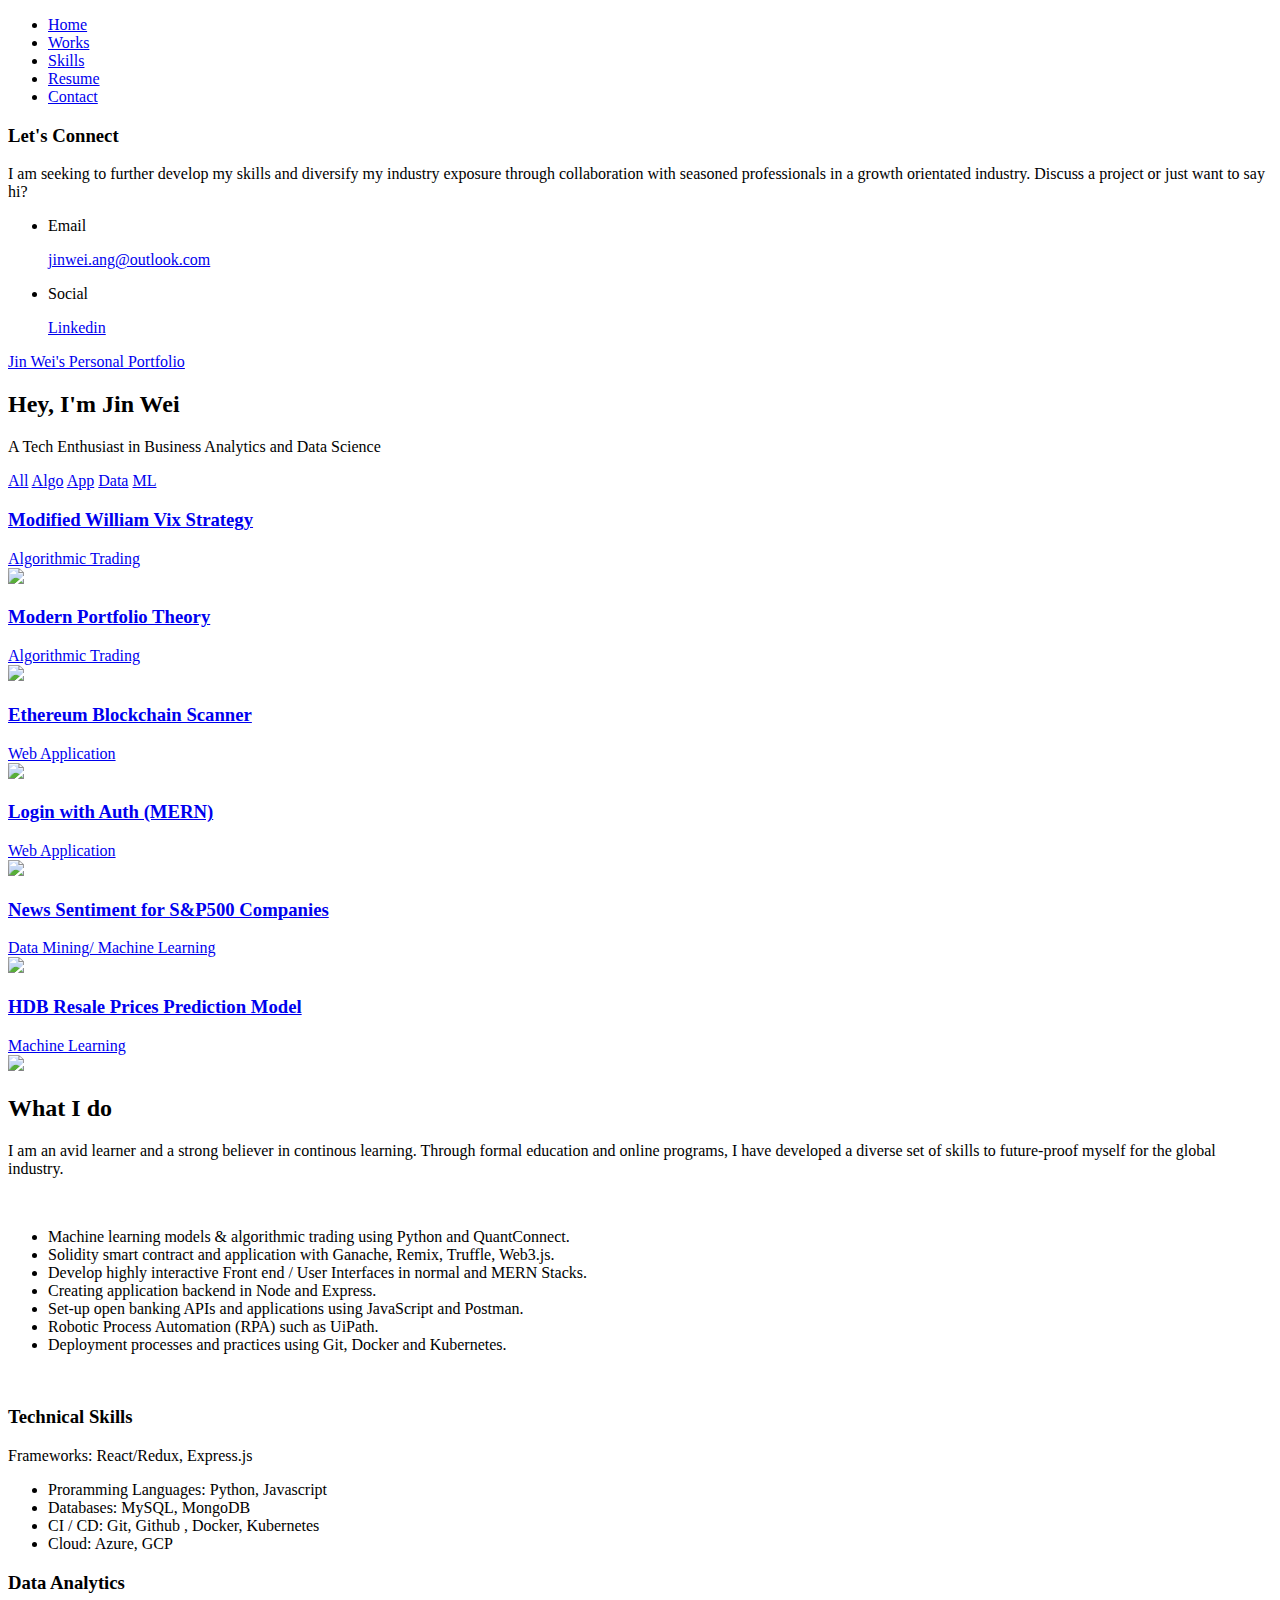
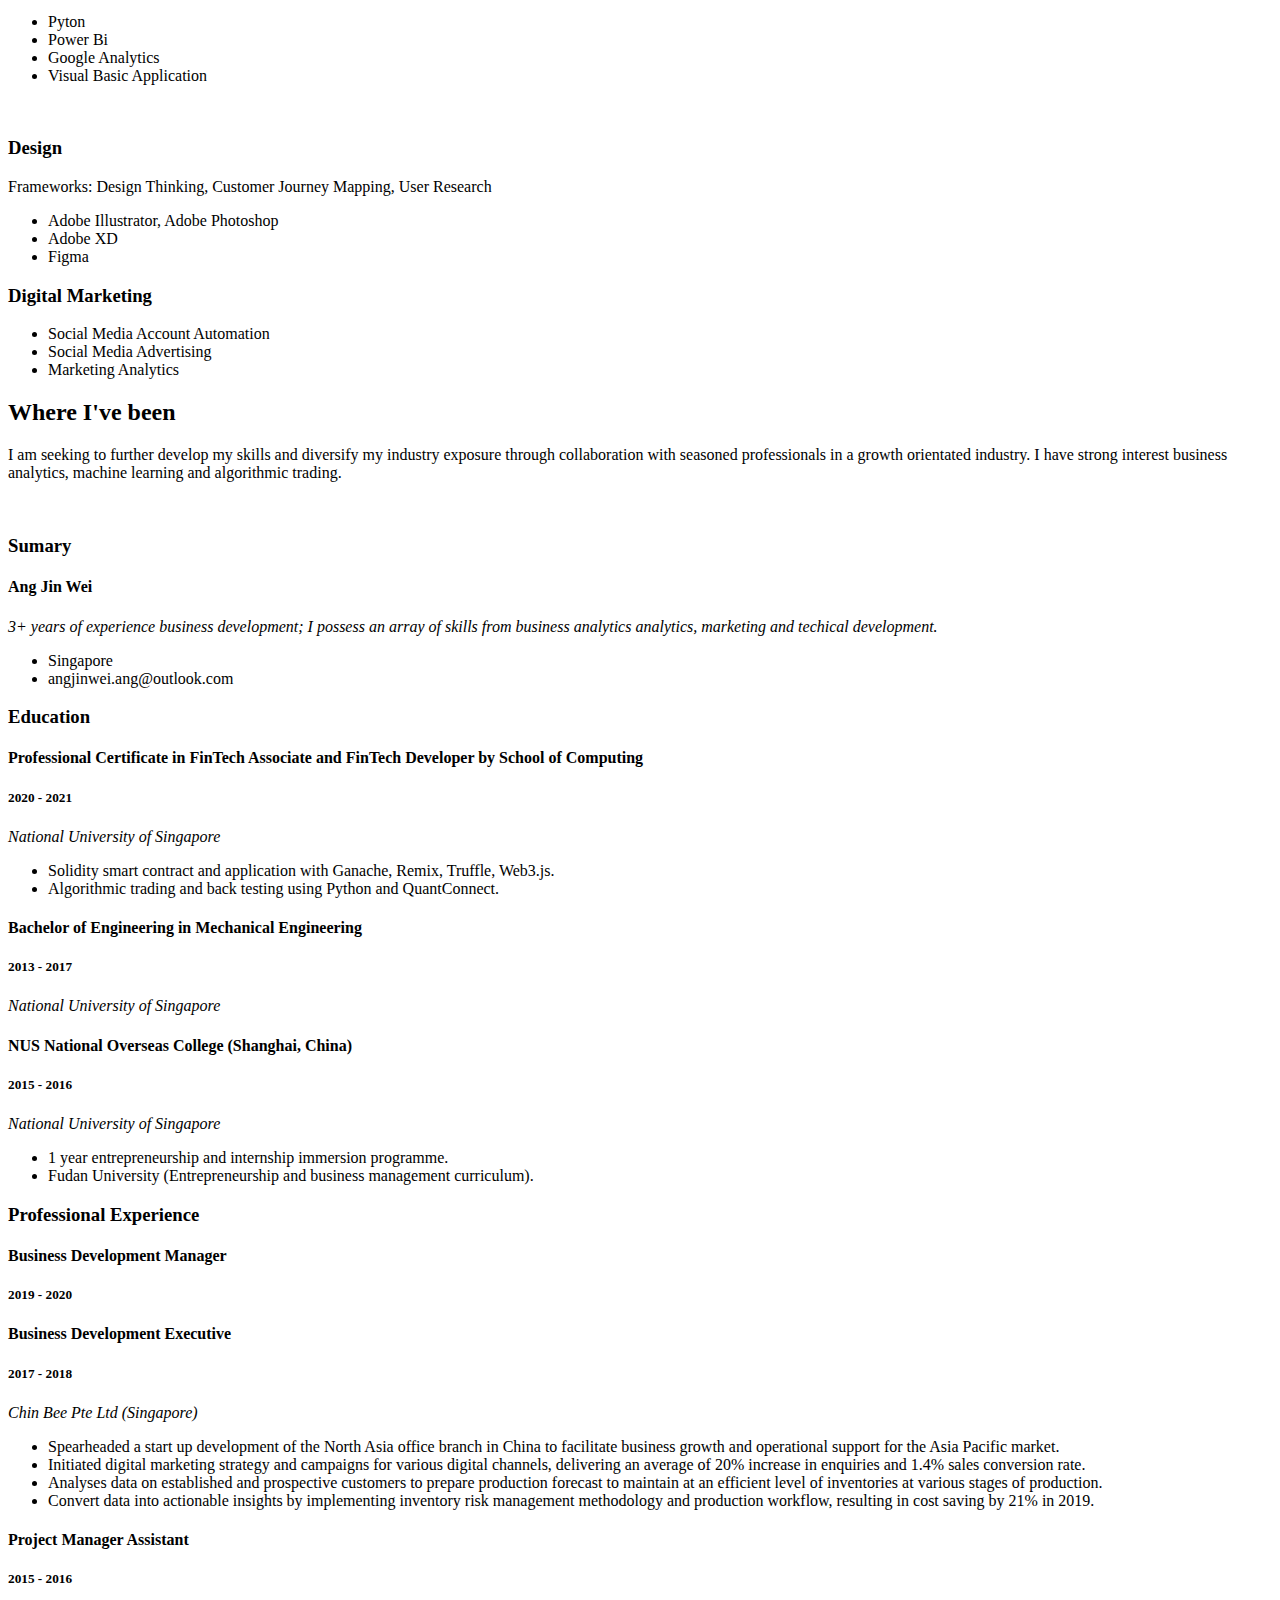
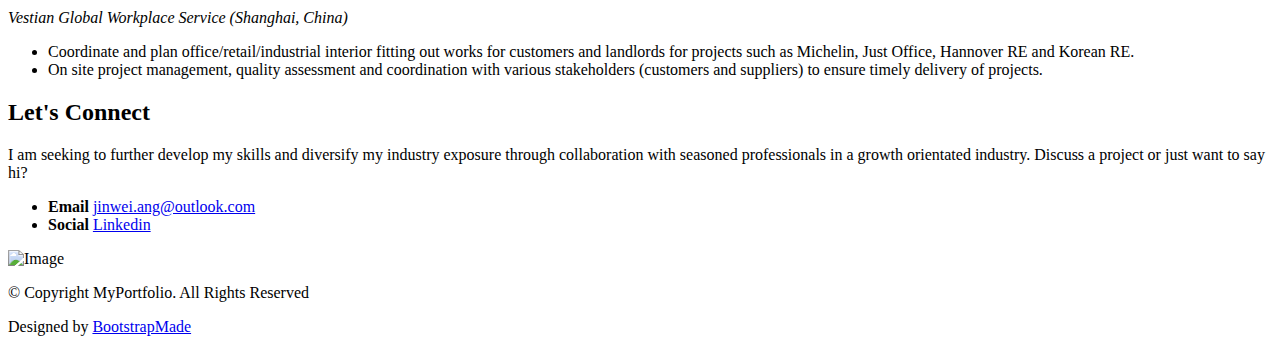
==== index.html @ e6c50a72 "Update index.html" ====
<!DOCTYPE html>
<html lang="en">

<head>
  <meta charset="utf-8">
  <meta content="width=device-width, initial-scale=1.0" name="viewport">

  <title>Jin Wei's Personal Portfolio</title>
  <meta content="" name="description">
  <meta content="" name="keywords">
  <meta name="image" property="og:image" content="https://jinwei-ang.github.io/assets/img/ang-jin-wei-2.jpg" />
  <meta name="description" property="og:description" content="Jin Wei's Personal Portfolio" />
  <meta name="author" content="Jin Wei" />

  <!-- Favicons -->
  <link href="assets/img/favicon.png" rel="icon">
  <link href="assets/img/apple-touch-icon.png" rel="apple-touch-icon">

  <!-- Google Fonts -->
  <link
    href="https://fonts.googleapis.com/css?family=https://fonts.googleapis.com/css?family=Inconsolata:400,500,600,700|Raleway:400,400i,500,500i,600,600i,700,700i"
    rel="stylesheet">

  <!-- Google / Search Engine Tags -->
  <meta itemprop="name" content="Jin Wei">
  <meta itemprop="description" content="Hey, I'm Jin Wei! A Tech Enthusiast in Business Analytics and Data Science.">
  <meta itemprop="image" content="https://jinwei-ang.github.io/assets/img/ang-jin-wei.jpg">

  <!-- Facebook Meta Tags -->
  <meta property="og:url" content="https://jinwei-ang.github.io/">
  <meta property="og:type" content="website">
  <meta property="og:title" content="Jin Wei">
  <meta property="og:description" content="Hey, I'm Jin Wei! A Tech Enthusiast in Business Analytics and Data Science.">
  <meta property="og:image" content="https://jinwei-ang.github.io/assets/img/ang-jin-wei-2.jpg">

  <!-- Twitter Meta Tags -->
  <meta name="twitter:card" content="summary_large_image">
  <meta name="twitter:title" content="Jin Wei">
  <meta name="twitter:description"
    content="Hey, I'm Jin Wei! A Tech Enthusiast in Business Analytics and Data Science.">
  <meta name="twitter:image" content="https://jinwei-ang.github.io/assets/img/ang-jin-wei.jpg">

  <!-- Google Tag Manager -->
  <script>(function (w, d, s, l, i) {
      w[l] = w[l] || []; w[l].push({
        'gtm.start':
          new Date().getTime(), event: 'gtm.js'
      }); var f = d.getElementsByTagName(s)[0],
        j = d.createElement(s), dl = l != 'dataLayer' ? '&l=' + l : ''; j.async = true; j.src =
          'https://www.googletagmanager.com/gtm.js?id=' + i + dl; f.parentNode.insertBefore(j, f);
    })(window, document, 'script', 'dataLayer', 'GTM-MHJ8K7M');</script>
  <!-- End Google Tag Manager -->

  <!-- Vendor CSS Files -->
  <link href="assets/vendor/aos/aos.css" rel="stylesheet">
  <link href="assets/vendor/bootstrap/css/bootstrap.min.css" rel="stylesheet">
  <link href="assets/vendor/bootstrap-icons/bootstrap-icons.css" rel="stylesheet">
  <link href="assets/vendor/swiper/swiper-bundle.min.css" rel="stylesheet">
  <link href="https://cdn.jsdelivr.net/gh/fancyapps/fancybox@3.5.7/dist/jquery.fancybox.min.css" rel="stylesheet" />
  <!-- Template Main CSS File -->
  <link href="assets/css/style.css" rel="stylesheet">

</head>

<body>
  <!-- Google Tag Manager (noscript) -->
  <noscript><iframe src="https://www.googletagmanager.com/ns.html?id=GTM-MHJ8K7M" height="0" width="0"
      style="display:none;visibility:hidden"></iframe></noscript>
  <!-- End Google Tag Manager (noscript) -->

  <!-- ======= Navbar ======= -->
  <div class="collapse navbar-collapse custom-navmenu" id="main-navbar">
    <div class="container py-2 py-md-5">
      <div class="row align-items-start">
        <div class="col-md-2">
          <ul class="custom-menu">
            <li class="active"><a href="index.html">Home</a></li>
            <li><a class="smoothscroll" href="index.html#works">Works</a></li>
            <li><a class="smoothscroll" href="index.html#skills">Skills</a></li>
            <li><a class="smoothscroll" href="index.html#resume">Resume</a></li>
            <li><a class="smoothscroll" href="index.html#contact">Contact</a></li>

          </ul>
        </div>
        <div class="col-md-6 d-none d-md-block  mr-auto">
          <div>
            <h3>Let's Connect</h3>
            <p>I am seeking to further develop my skills and diversify my industry exposure through collaboration with
              seasoned professionals in a growth orientated industry. Discuss a project or just want to say hi?</p>
          </div>
        </div>
        <div class="col-md-4 d-none d-md-block">
          <div class="col-md-5 ml-auto order-2" data-aos="fade-up">
            <ul class="list-unstyled">
              <li class="mb-3">
                <p class="d-block mb-1">Email</p>
                <a href="mailto:jinwei.ang@outlook.com">jinwei.ang@outlook.com</a>
              </li>
              <li class="mb-3">
                <p class="d-block mb-1">Social</p>
                <a href="https://www.linkedin.com/in/jinwei-ang/">Linkedin</a>
              </li>
            </ul>

          </div>
        </div>

      </div>

    </div>
  </div>

  <nav class="navbar navbar-light custom-navbar">
    <div class="container">
      <a class="navbar-brand" href="index.html">Jin Wei's Personal Portfolio</a>
      <a href="#" class="burger" data-bs-toggle="collapse" data-bs-target="#main-navbar">
        <span></span>
      </a>
    </div>
  </nav>
  <!-- End  Nav Section -->

  <main id="main">

    <!-- ======= Works Section ======= -->
    <section class="section site-portfolio" id="works">

      <div class="container">
        <div class="row mb-5 align-items-center">
          <div class="col-md-12 col-lg-6 mb-4 mb-lg-0" data-aos="fade-up">
            <h2>Hey, I'm Jin Wei</h2>
            <p class="mb-0">A Tech Enthusiast in Business Analytics and Data Science</p>
          </div>
          <div class="col-md-12 col-lg-6 text-start text-lg-end" data-aos="fade-up" data-aos-delay="100">
            <div id="filters" class="filters">
              <a href="#" data-filter="*" class="active">All</a>
              <a href="#" data-filter=".algo">Algo</a>
              <a href="#" data-filter=".app">App</a>
              <a href="#" data-filter=".data">Data</a>
              <a href="#" data-filter=".ml">ML</a>
            </div>
          </div>
        </div>
        <div id="portfolio-grid" class="row no-gutter" data-aos="fade-up" data-aos-delay="200">
          <div class="item algo col-sm-6 col-md-4 col-lg-4 mb-4">
            <a href="assets/img/Modified-William-Vix-Backtest-big.jpg" class="item-wrap fancybox" data-fancybox="images"
              data-caption="&lt;h4&gt;Modified William Vix Strategyy&lt;/h4&gt;&lt;/b&gt;&lt;br /&gt; 
              &lt;a href =&quot;https://github.com/jinwei-ang/QuantConnect-Strategy-Backtest/tree/main/Modified%20William%20Vix%20Strategy&quot;&gt;View my source code&lt;/a&gt;">
              <div class="work-info">
                <h3>Modified William Vix Strategy</h3>
                <span>Algorithmic Trading</span>
              </div>
              <img class="img-fluid" src="assets/img/Modified-William-Vix-Backtest.png">
            </a>
          </div>

          <div class="item algo col-sm-6 col-md-4 col-lg-4 mb-4">
            <a href="assets/img/MPT-Backtest-big.jpg" class="item-wrap fancybox" data-fancybox="images"
              data-caption="&lt;h4&gt;Modern Portfolio Theory&lt;/h4&gt;&lt;/b&gt;&lt;br /&gt; 
              &lt;a href =&quot;https://github.com/jinwei-ang/QuantConnect-Strategy-Backtest/tree/main/Modern%20Portfolio%20Theory&quot;&gt;View my source code&lt;/a&gt;">
              <div class="work-info">
                <h3>Modern Portfolio Theory</h3>
                <span>Algorithmic Trading</span>
              </div>
              <img class="img-fluid" src="assets/img/MPT-Backtest.png">
            </a>
          </div>

          <div class="item app col-sm-6 col-md-4 col-lg-4 mb-4">
            <a href="assets/img/Ether-Explorer-big.jpg" class="item-wrap fancybox" data-fancybox="images"
              data-caption="&lt;h4&gt;Ethereum Blockchain Scanner&lt;/h4&gt; 
            &lt;b&gt; A React app to display eth transactions using REST API&lt;/b&gt; 
            &lt;br /&gt; &lt;a href =&quot;https://github.com/jinwei-ang/etherscan-react-project&quot;&gt;View my source code&lt;/a&gt;">
              <div class="work-info">
                <h3>Ethereum Blockchain Scanner</h3>
                <span>Web Application</span>
              </div>
              <img class="img-fluid" src="assets/img/Ether-Explorer.png">
            </a>
          </div>

          <div class="item app col-sm-6 col-md-4 col-lg-4 mb-4">
            <a href="assets/img/Login-Auth-MERN-App-big.jpg" class="item-wrap fancybox" data-fancybox="images"
              data-caption="&lt;h4&gt;Login with Auth (MERN)&lt;/h4&gt; 
            &lt;b&gt;A login app with auth(passport, JWTs) built with MERN Stack&lt;/b&gt; 
            &lt;br /&gt; &lt;a href =&quot;https://github.com/jinwei-ang/MERN-Login-Auth-App&quot;&gt;View my source code&lt;/a&gt;">
              <div class="work-info">
                <h3>Login with Auth (MERN)</h3>
                <span>Web Application</span>
              </div>
              <img class="img-fluid" src="assets/img/Login_Auth-MERN-App.jpg">
            </a>
          </div>

          <div class="item data ml col-sm-6 col-md-4 col-lg-4 mb-4">
            <a href="assets/img/News_SP500_Sentiment_Dashboard-big.jpg" class="item-wrap fancybox"
              data-fancybox="images"
              data-caption="&lt;h4&gt;News Sentiment for S&amp;P500 Companies&lt;/h4&gt;
              &lt;p&gt;Built With: BeautifulSoup, NLTK, Vader Sentiment, Power Bi&lt;/p&gt;
              &lt;/b&gt;&lt;br /&gt; &lt;a href =&quot;https://github.com/jinwei-ang/News-Sentiment-for-SP500-Companies&quot;&gt;View my source code&lt;/a&gt;">
              <div class="work-info">
                <h3>News Sentiment for S&P500 Companies</h3>
                <span>Data Mining/ Machine Learning</span>
              </div>
              <img class="img-fluid" src="assets/img/News_SP500_Sentiment_Dashboard.jpg">
            </a>
          </div>

          <div class="item ml col-sm-6 col-md-4 col-lg-4 mb-4">
            <a href="assets/img/HDB_Resale_Prediction_Model-big.jpg" class="item-wrap fancybox" data-fancybox="images"
              data-caption="&lt;h4&gt;HDB Resale Prices Prediction Model&lt;/h4&gt;
            &lt;p&gt;Built With: sklearn, SHAP, streamlit&lt;/p&gt;
            &lt;/b&gt;&lt;br /&gt; &lt;a href =&quot;https://github.com/jinwei-ang/HBD-Resale-Prices-Prediction-Model-App&quot;&gt;View my source code&lt;/a&gt;">
              <div class="work-info">
                <h3>HDB Resale Prices Prediction Model</h3>
                <span>Machine Learning</span>
              </div>
              <img class="img-fluid" src="assets/img/HDB_Resale_Prediction_Model.jpg">
            </a>
          </div>

        </div>
      </div>
    </section>
    <!-- End  Works Section -->

    <!-- ======= Skills Section ======= -->
    <section class="section skills" id="skills" data-aos="fade-up">
      <div class="container">

        <div class="row mb-5 align-items-end">
          <div class="col-md-12" data-aos="fade-up">

            <h2>What I do</h2>
            <p class="mb-0">I am an avid learner and a strong believer in continous learning.
              Through formal education and online programs, I have developed a diverse set of skills to future-proof
              myself for the global industry.</p><br>
            <div>
              <ul class="list-unstyled list-line">
                <li>Machine learning models & algorithmic trading using Python and QuantConnect.</li>
                <li>Solidity smart contract and application with Ganache, Remix, Truffle, Web3.js.</li>
                <li>Develop highly interactive Front end / User Interfaces in normal and MERN Stacks.</li>
                <li>Creating application backend in Node and Express.</li>
                <li>Set-up open banking APIs and applications using JavaScript and Postman.</li>
                <li>Robotic Process Automation (RPA) such as UiPath.</li>
                <li>Deployment processes and practices using Git, Docker and Kubernetes.</li>
              </ul><br>
            </div>
          </div>

          <div class="row" data-aos="fade-up">

            <div class="col-12 col-sm-6 col-md-6 col-lg-6">
              <i class="bi bi-code-square"></i>
              <h3 class="skills-title">Technical Skills</h3>
              <p>Frameworks: React/Redux, Express.js</p>
              <ul class="list-unstyled list-line">
                <li>Proramming Languages: Python, Javascript</li>
                <li>Databases: MySQL, MongoDB</li>
                <li>CI / CD: Git, Github , Docker, Kubernetes</li>
                <li>Cloud: Azure, GCP</li>
              </ul>
            </div>
            <div class="col-12 col-sm-6 col-md-6 col-lg-6">
              <i class="bi bi-binoculars"></i>
              <h3 class="skills-title">Data Analytics</h3>
              <ul class="list-unstyled list-line">
                <li>Pyton</li>
                <li>Power Bi</li>
                <li>Google Analytics</li>
                <li>Visual Basic Application</li>
              </ul>
            </div>
          </div>
          <br>
          <div class="row" data-aos="fade-up">
            <div class="col-12 col-sm-6 col-md-6 col-lg-6">
              <i class="bi bi-brightness-high"></i>
              <h3 class="skills-title">Design</h3>
              <p>Frameworks: Design Thinking, Customer Journey Mapping, User Research</p>
              <ul class="list-unstyled list-line">
                <li>Adobe Illustrator, Adobe Photoshop</li>
                <li>Adobe XD</li>
                <li>Figma</li>
              </ul>
            </div>
            <div class="col-12 col-sm-6 col-md-6 col-lg-6">
              <i class="bi bi-calendar4-week"></i>
              <h3 class="skills-title">Digital Marketing</h3>
              <ul class="list-unstyled list-line">
                <li>Social Media Account Automation</li>
                <li>Social Media Advertising</li>
                <li>Marketing Analytics</li>
              </ul>
            </div>
          </div>
        </div>
    </section>
    <!-- End Skills Section -->

    <!-- ======= My Resume Section ======= -->
    <section class="section resume" id="resume" data-aos="fade-up">
      <div class="container">

        <div class="row mb-5 align-items-end">
          <div class="col-md-12" data-aos="fade-up">

            <h2>Where I've been</h2>
            <p class="mb-0">I am seeking to further develop my skills and diversify my industry exposure through
              collaboration with seasoned
              professionals in a growth orientated industry. I have strong interest business analytics, machine learning
              and algorithmic trading.</p><br>
          </div>

          <div class="row">
            <div class="col-lg-6">
              <h3 class="resume-title">Sumary</h3>
              <div class="resume-item pb-0">
                <h4>Ang Jin Wei</h4>
                <p><em>3+ years of experience business development; I possess an array of skills from business analytics
                    analytics,
                    marketing and techical development. </em></p>
                <p>
                <ul>
                  <li>Singapore</li>
                  <li>angjinwei.ang@outlook.com</li>
                </ul>
                </p>
              </div>

              <h3 class="resume-title">Education</h3>
              <div class="resume-item">
                <h4>Professional Certificate in FinTech Associate and FinTech Developer by School of Computing</h4>
                <h5>2020 - 2021</h5>
                <p><em>National University of Singapore</em></p>
                <p>
                <ul>
                  <li>Solidity smart contract and application with Ganache, Remix, Truffle, Web3.js.</li>
                  <li>Algorithmic trading and back testing using Python and QuantConnect.</li>
                </ul>
                </p>
              </div>
              <div class="resume-item">
                <h4>Bachelor of Engineering in Mechanical Engineering</h4>
                <h5>2013 - 2017</h5>
                <p><em>National University of Singapore</em></p>
              </div>
              <div class="resume-item">
                <h4>NUS National Overseas College (Shanghai, China)</h4>
                <h5>2015 - 2016</h5>
                <p><em>National University of Singapore</em></p>
                <p>
                <ul>
                  <li>1 year entrepreneurship and internship immersion programme.</li>
                  <li>Fudan University (Entrepreneurship and business management curriculum).</li>
                </ul>
                </p>
              </div>

            </div>
            <div class="col-lg-6">
              <h3 class="resume-title">Professional Experience</h3>
              <div class="resume-item">
                <h4>Business Development Manager</h4>
                <h5>2019 - 2020</h5>
                <h4>Business Development Executive</h4>
                <h5>2017 - 2018</h5>
                <p><em>Chin Bee Pte Ltd (Singapore)</em></p>
                <p>
                <ul>
                  <li>Spearheaded a start up development of the North Asia office branch in China to
                    facilitate business growth and operational support for the Asia Pacific market.</li>
                  <li>Initiated digital marketing strategy and campaigns for various digital channels, delivering
                    an average of 20% increase in enquiries and 1.4% sales conversion rate.</li>
                  <li>Analyses data on established and prospective customers to prepare production forecast
                    to maintain at an efficient level of inventories at various stages of production.</li>
                  <li>Convert data into actionable insights by implementing inventory risk management
                    methodology and production workflow, resulting in cost saving by 21% in 2019.</li>
                </ul>
                </p>
              </div>
              <div class="resume-item">
                <h4>Project Manager Assistant</h4>
                <h5>2015 - 2016</h5>
                <p><em>Vestian Global Workplace Service (Shanghai, China)</em></p>
                <p>
                <ul>
                  <li>Coordinate and plan office/retail/industrial interior fitting out works for customers and
                    landlords for projects such as Michelin, Just Office, Hannover RE and Korean RE.</li>
                  <li>On site project management, quality assessment and coordination with various
                    stakeholders (customers and suppliers) to ensure timely delivery of projects.</li>
                </ul>
                </p>
              </div>
            </div>
          </div>

        </div>
    </section>
    <!-- End My Resume Section -->

    <!-- ======= Contact Section ======= -->
    <section class="section contact" id="contact" data-aos="fade-up">
      <div class="container">
        <div class="row mb-5 align-items-end">
          <div class="col-md-12" data-aos="fade-up">

            <h2>Let's Connect</h2>
            <p class="mb-0">I am seeking to further develop my skills and diversify my industry exposure through
              collaboration with
              seasoned professionals in a growth orientated industry.
              Discuss a project or just want to say hi?</p>
          </div>

        </div>

        <div class="row">
          <div class="col-md-5 ml-auto order-2" data-aos="fade-up">
            <ul class="list-unstyled">
              <li class="mb-3">
                <strong class="d-block mb-1">Email</strong>
                <a href="mailto:jinwei.ang@outlook.com">jinwei.ang@outlook.com</a>
              </li>
              <li class="mb-3">
                <strong class="d-block mb-1">Social</strong>
                <a href="https://www.linkedin.com/in/jinwei-ang/">Linkedin</a>
              </li>
            </ul>

          </div>

          <div class="col-md-7 mb-5 mb-md-0" data-aos="fade-up">
            <p><img src="assets/img/ang-jin-wei.jpg" alt="Image" class="img-fluid"></p>
          </div>
        </div>
      </div>

    </section>
    <!-- End Contact Section -->
  </main>
  <!-- End #main -->

  <!-- ======= Footer ======= -->
  <footer class="footer" role="contentinfo">
    <div class="container">
      <div class="row">
        <div class="col-sm-6">
          <p class="mb-1">&copy; Copyright MyPortfolio. All Rights Reserved</p>
          <div class="credits">

            Designed by <a href="https://bootstrapmade.com/">BootstrapMade</a>
          </div>
        </div>
        <div class="col-sm-6 social text-md-end">
          <a href="mailto:jinwei.ang@outlook.com"><span class="bi bi-envelope"></span></a>
          <a href="https://www.linkedin.com/in/jinwei-ang/"><span class="bi bi-linkedin"></span></a>
        </div>
      </div>
    </div>

  </footer>
  <!-- End #footer -->

  <a href="#" class="back-to-top d-flex align-items-center justify-content-center"><i
      class="bi bi-arrow-up-short"></i></a>

  <!-- Vendor JS Files -->
  <script src="assets/vendor/aos/aos.js"></script>
  <script src="assets/vendor/bootstrap/js/bootstrap.bundle.min.js"></script>
  <script src="assets/vendor/isotope-layout/isotope.pkgd.min.js"></script>
  <script src="assets/vendor/swiper/swiper-bundle.min.js"></script>
  <script src="https://cdn.jsdelivr.net/npm/jquery@3.5.1/dist/jquery.min.js"></script>
  <script src="https://cdn.jsdelivr.net/gh/fancyapps/fancybox@3.5.7/dist/jquery.fancybox.min.js"></script>

  <!-- Template Main JS File -->
  <script src="assets/js/main.js"></script>

</body>

</html>
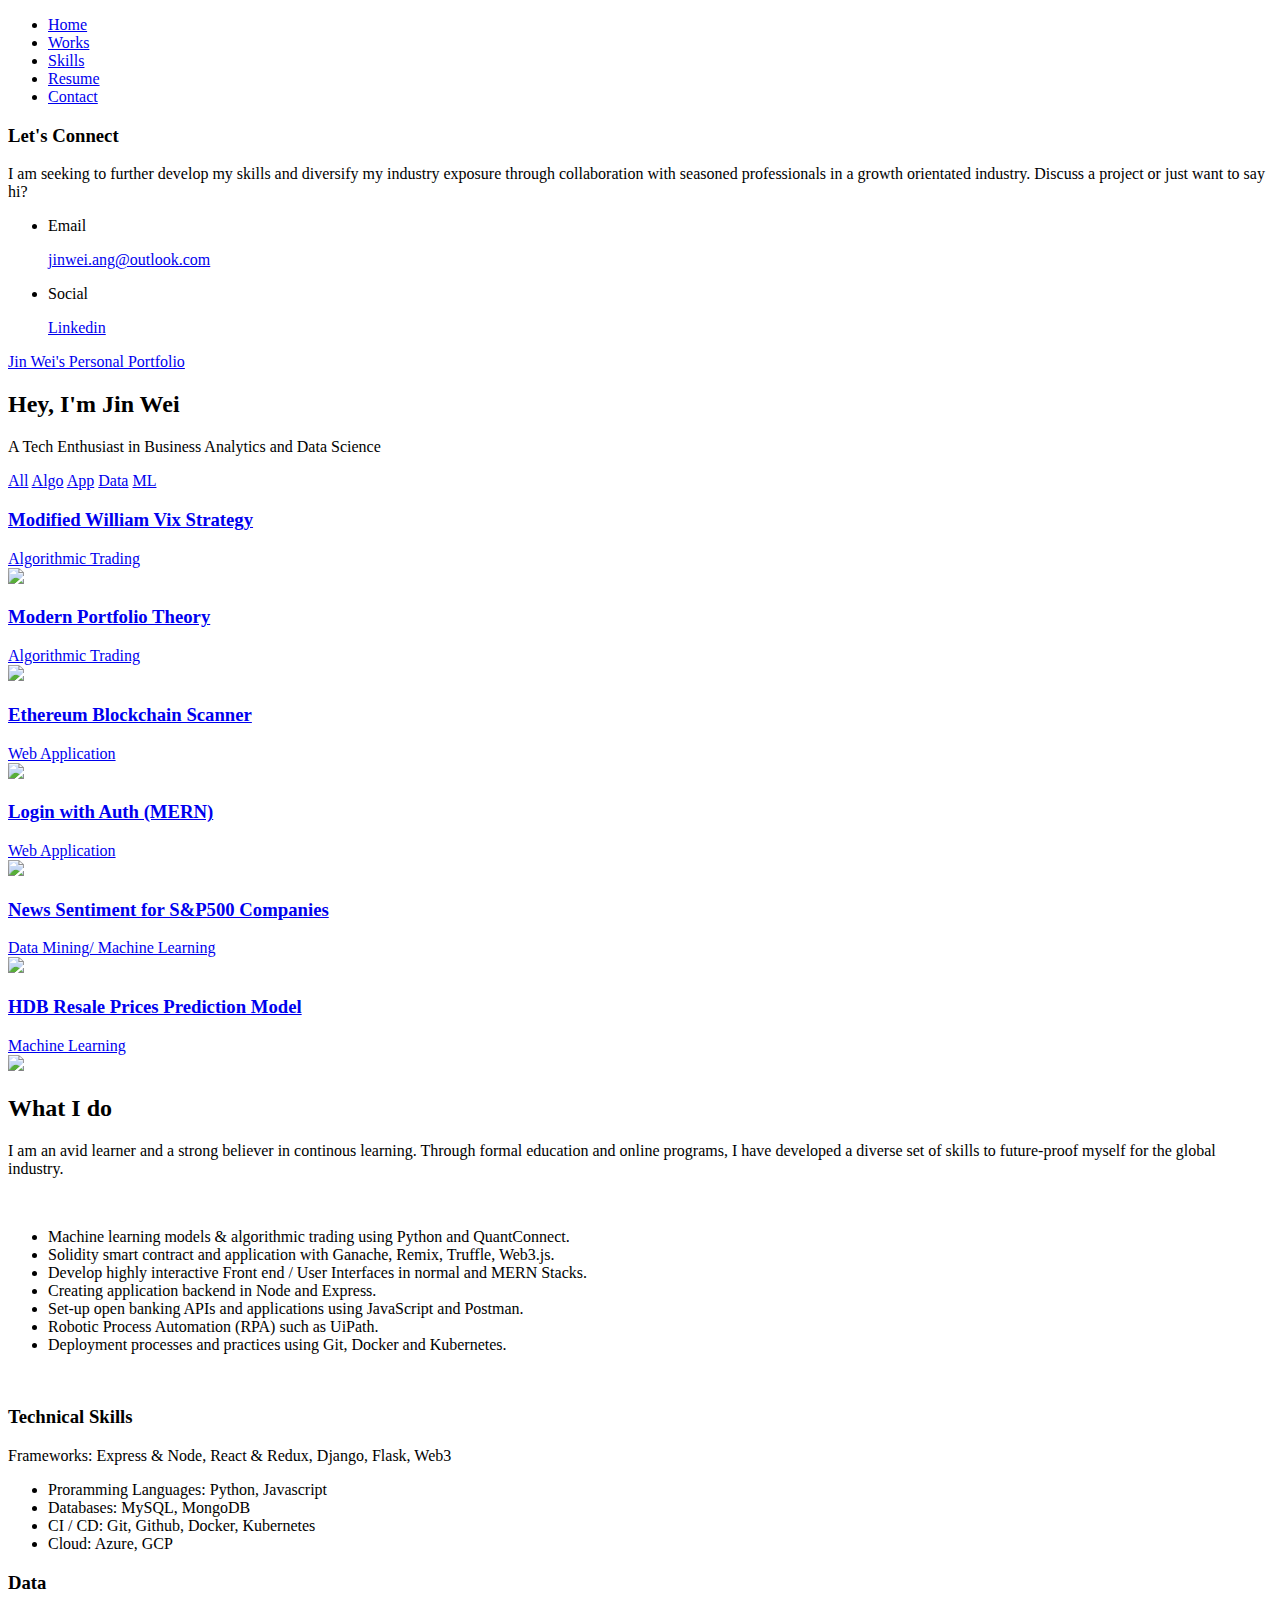
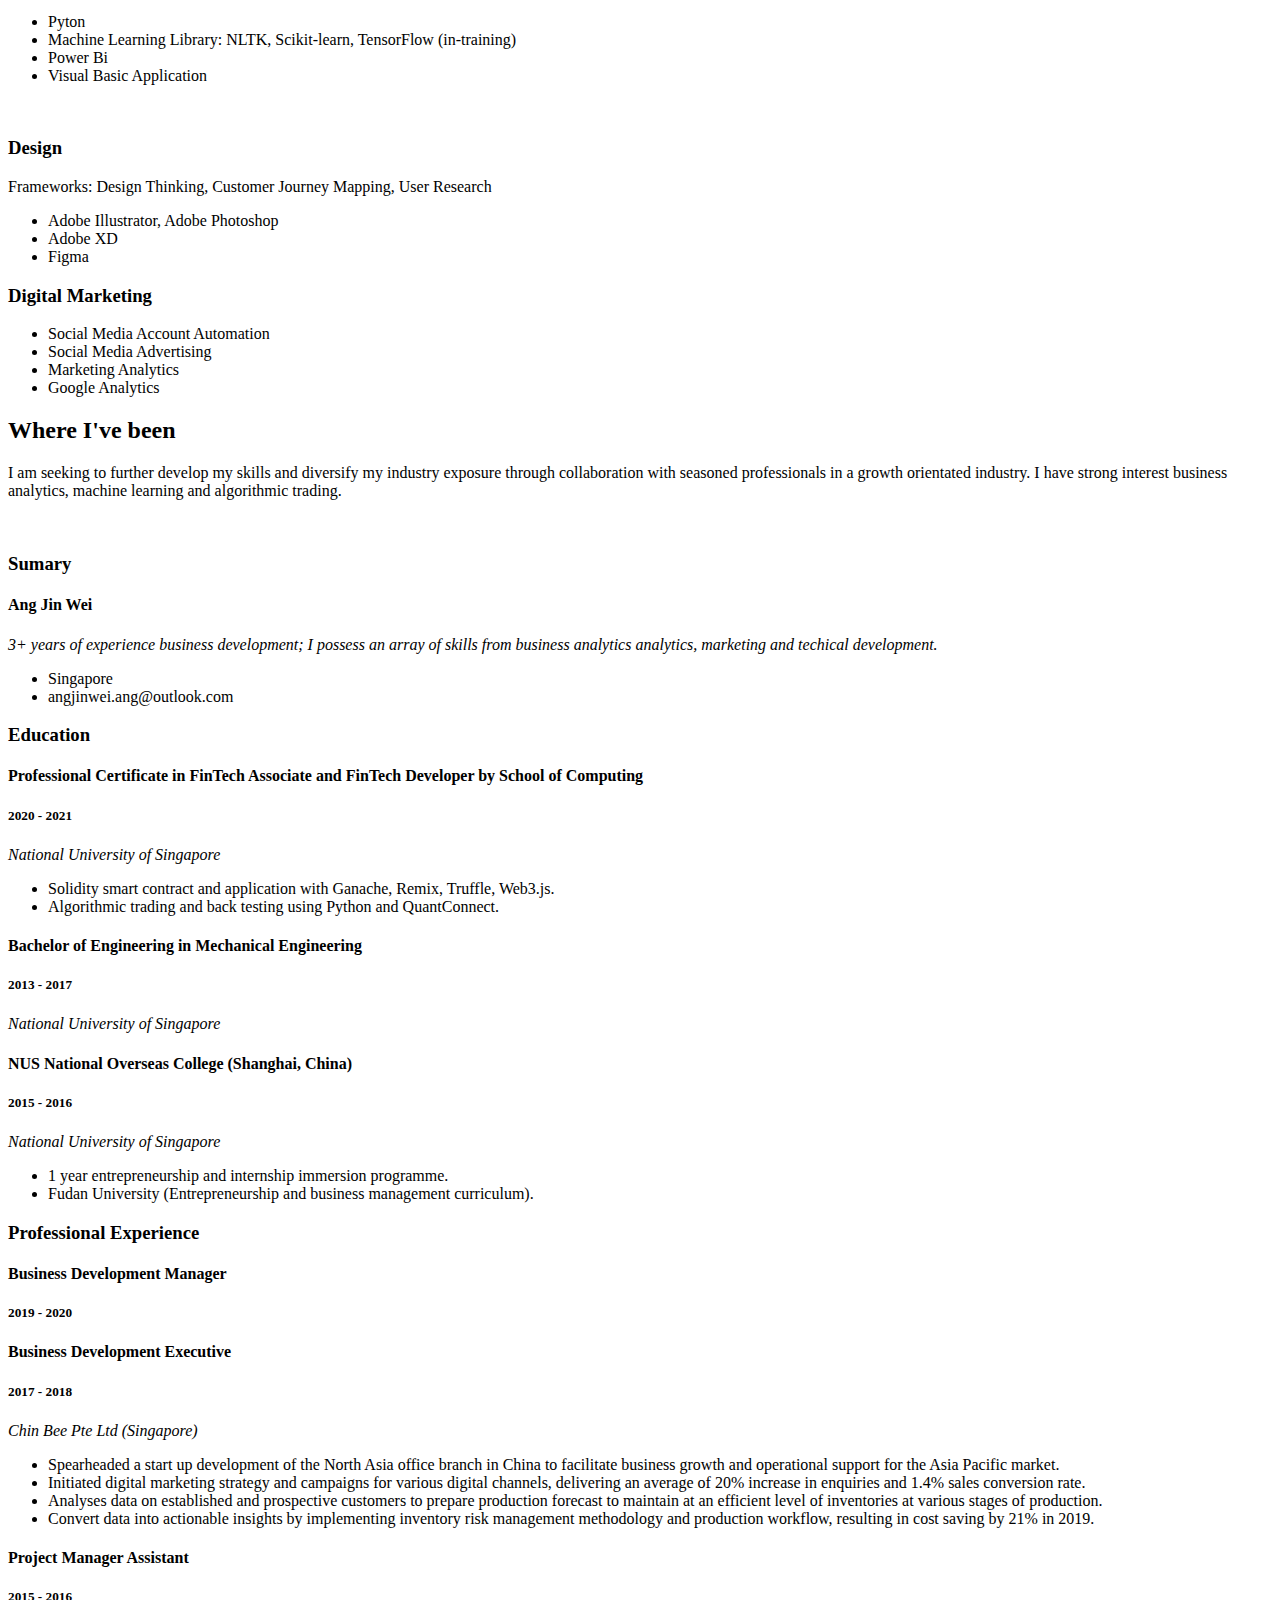
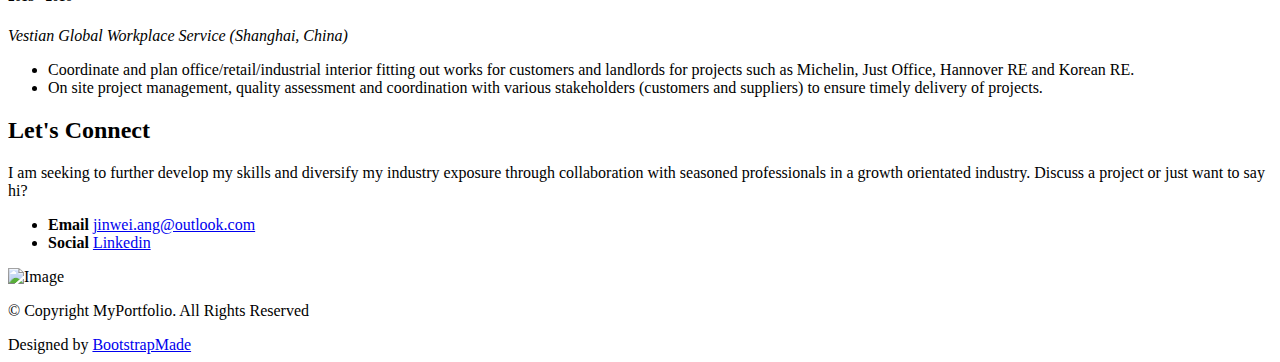
==== commit a0ef0826: "Update index.html" ====
--- a/index.html
+++ b/index.html
@@ -6,8 +6,8 @@
   <meta content="width=device-width, initial-scale=1.0" name="viewport">
 
   <title>Jin Wei's Personal Portfolio</title>
-  <meta content="" name="description">
-  <meta content="" name="keywords">
+  <meta name="keywords" content="">
+  <meta name="type" content="blog">
   <meta name="image" property="og:image" content="https://jinwei-ang.github.io/assets/img/ang-jin-wei-2.jpg" />
   <meta name="description" property="og:description" content="Jin Wei's Personal Portfolio" />
   <meta name="author" content="Jin Wei" />
@@ -253,21 +253,21 @@
             <div class="col-12 col-sm-6 col-md-6 col-lg-6">
               <i class="bi bi-code-square"></i>
               <h3 class="skills-title">Technical Skills</h3>
-              <p>Frameworks: React/Redux, Express.js</p>
+              <p>Frameworks: Express & Node, React & Redux, Django, Flask, Web3</p>
               <ul class="list-unstyled list-line">
                 <li>Proramming Languages: Python, Javascript</li>
                 <li>Databases: MySQL, MongoDB</li>
-                <li>CI / CD: Git, Github , Docker, Kubernetes</li>
+                <li>CI / CD: Git, Github, Docker, Kubernetes</li>
                 <li>Cloud: Azure, GCP</li>
               </ul>
             </div>
             <div class="col-12 col-sm-6 col-md-6 col-lg-6">
               <i class="bi bi-binoculars"></i>
-              <h3 class="skills-title">Data Analytics</h3>
+              <h3 class="skills-title">Data</h3>
               <ul class="list-unstyled list-line">
                 <li>Pyton</li>
+                <li>Machine Learning Library: NLTK, Scikit-learn, TensorFlow (in-training)</li>
                 <li>Power Bi</li>
-                <li>Google Analytics</li>
                 <li>Visual Basic Application</li>
               </ul>
             </div>
@@ -291,6 +291,7 @@
                 <li>Social Media Account Automation</li>
                 <li>Social Media Advertising</li>
                 <li>Marketing Analytics</li>
+                <li>Google Analytics</li>
               </ul>
             </div>
           </div>
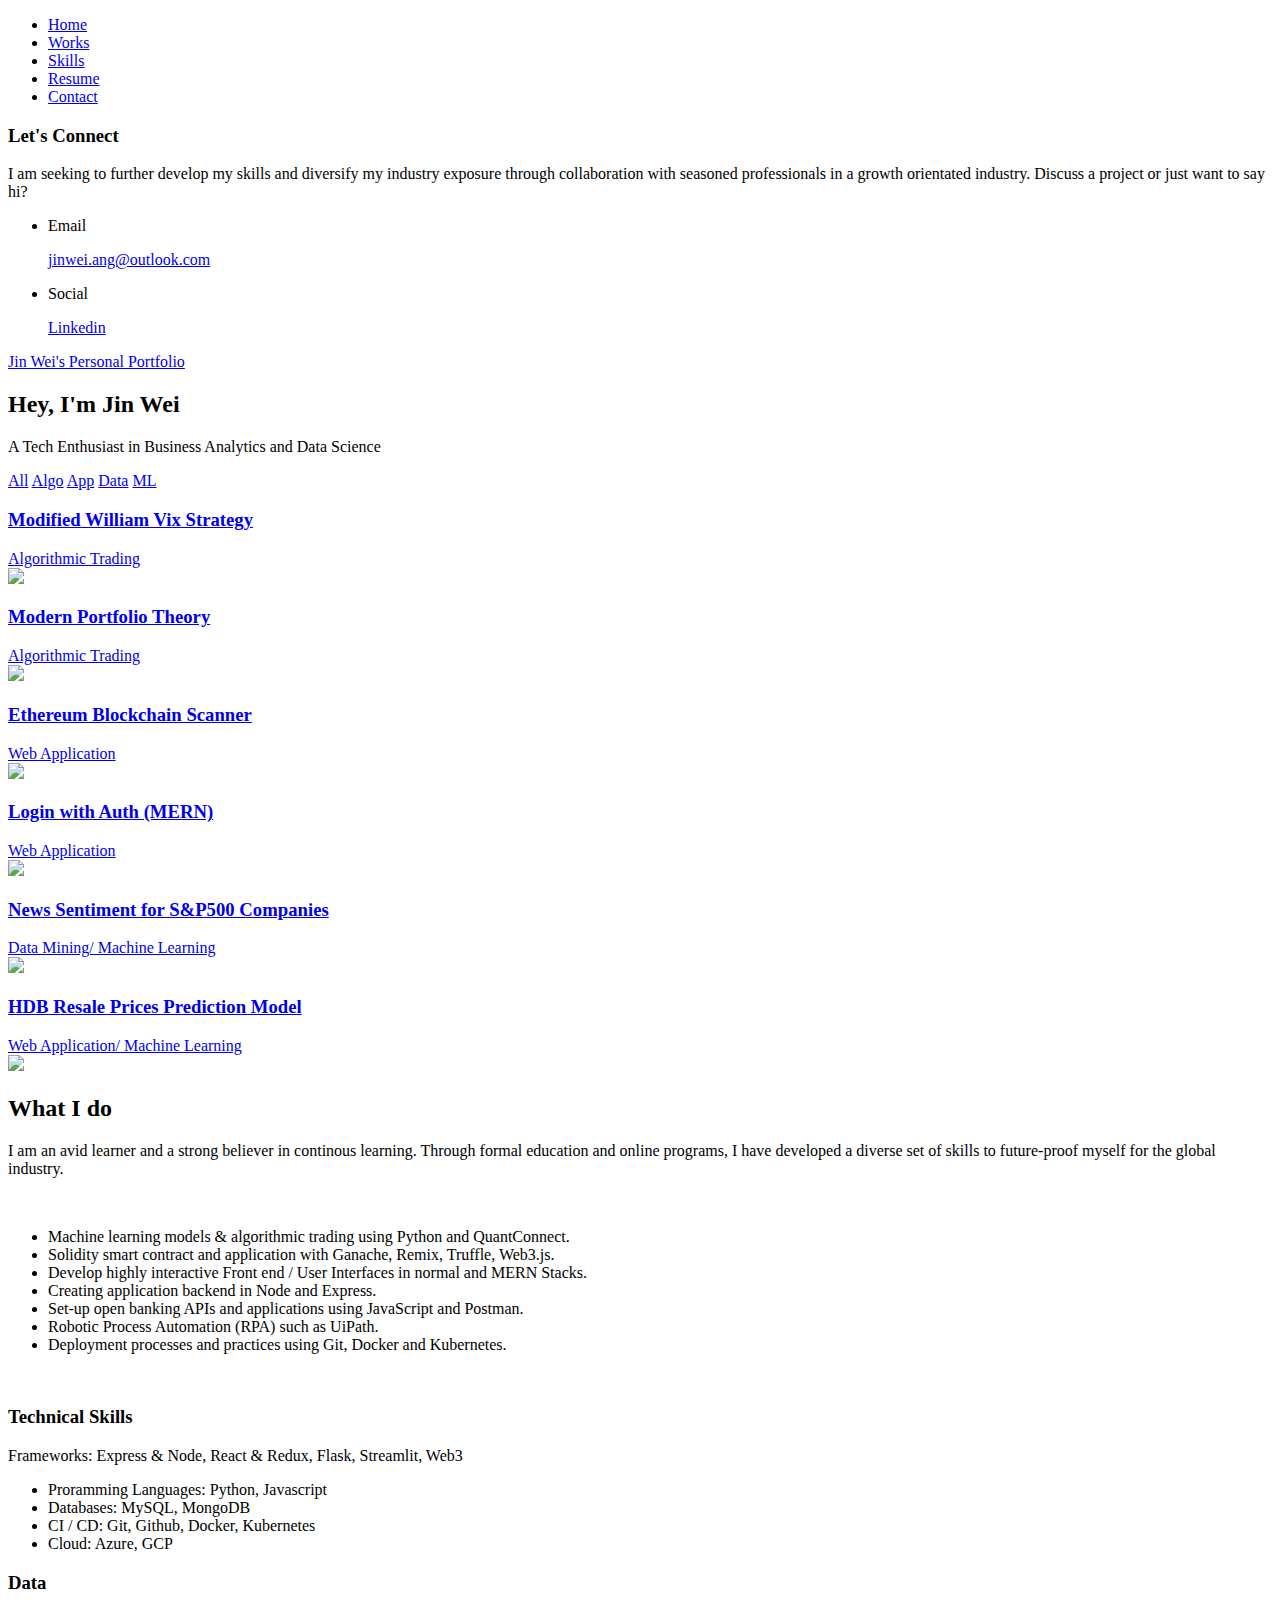
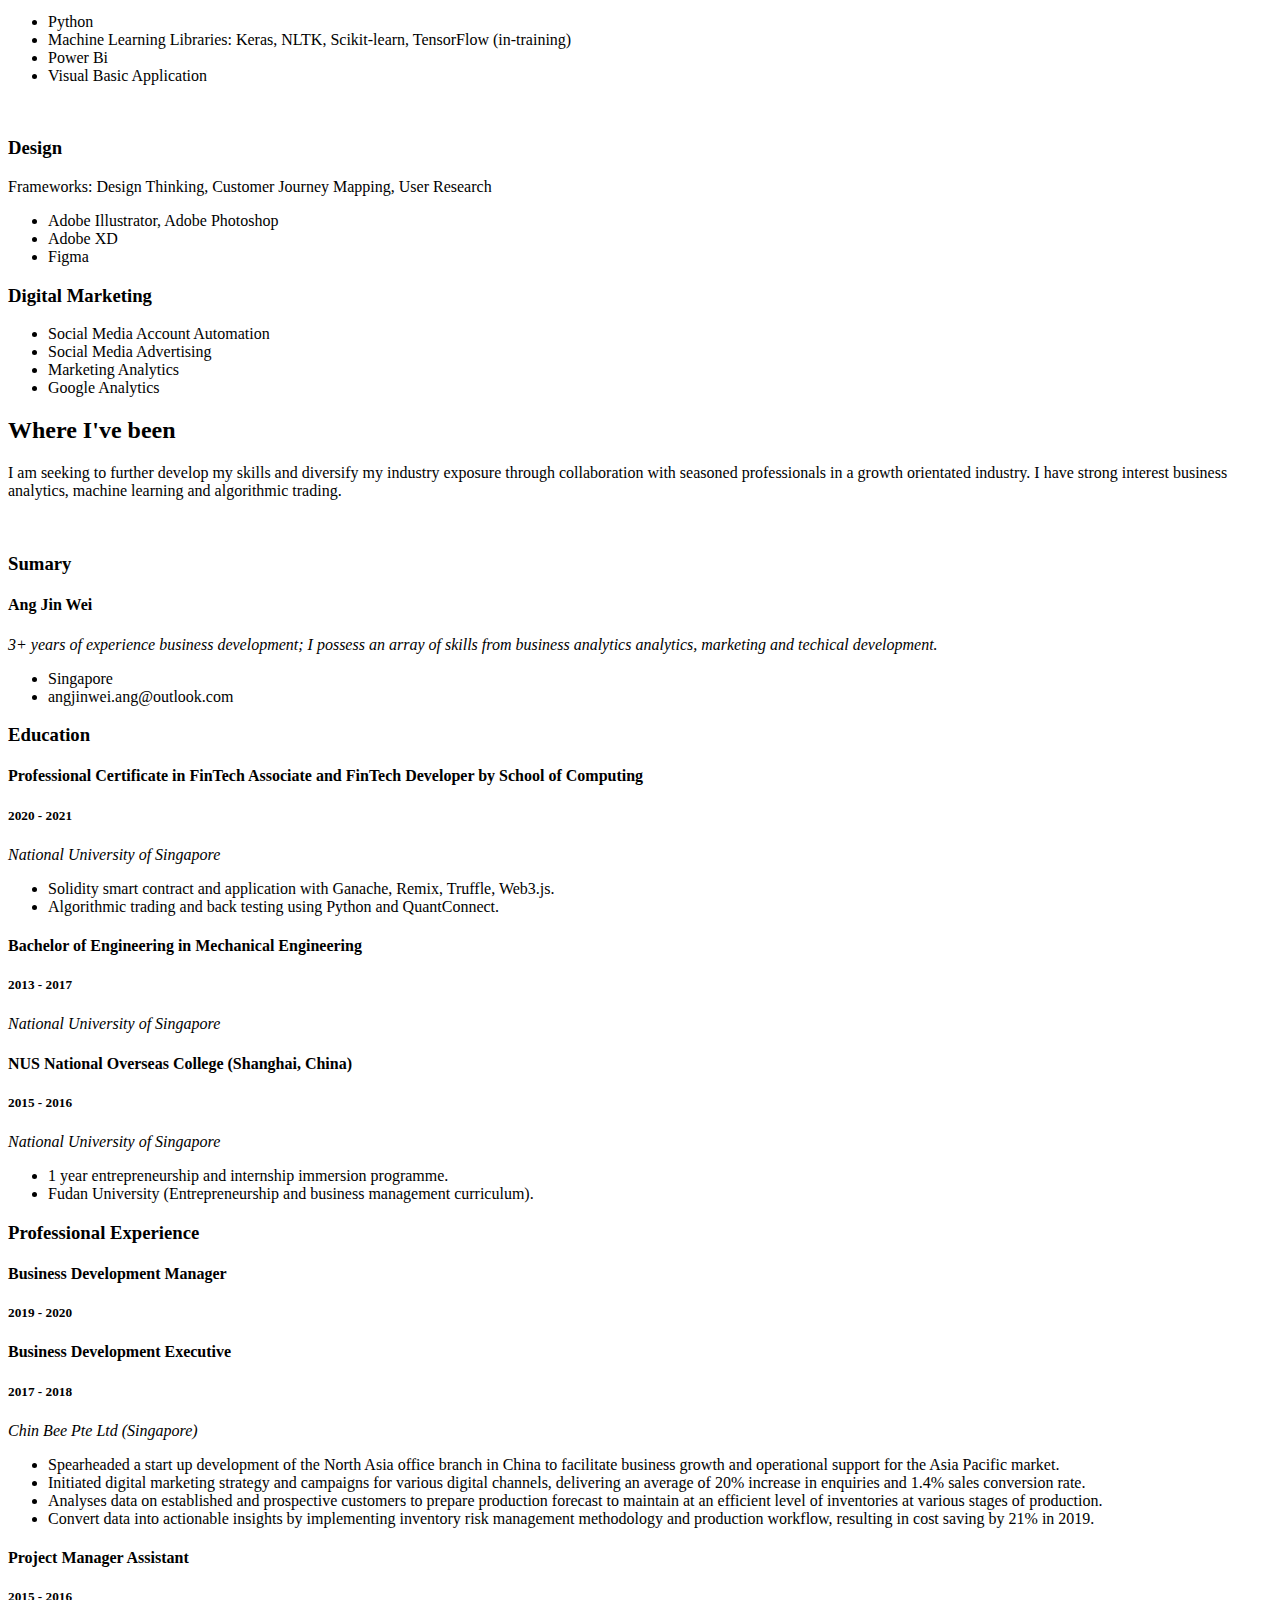
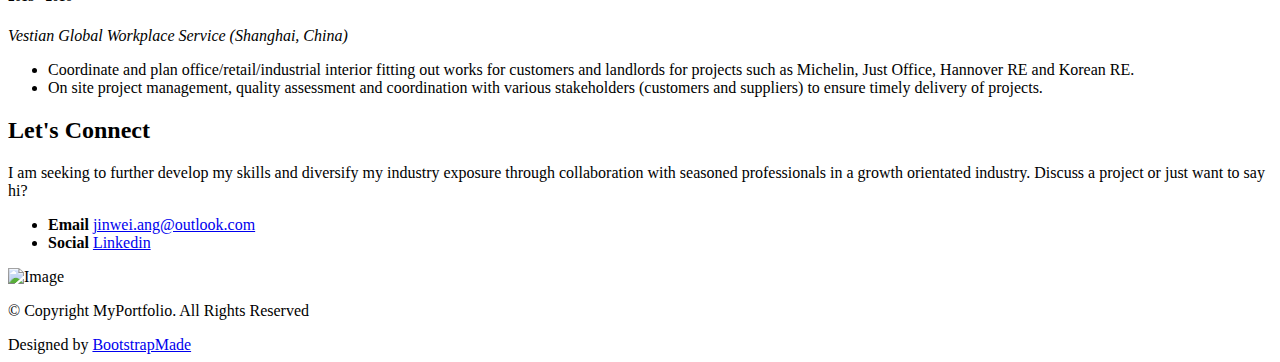
==== commit c2322021: "Update index.html" ====
--- a/index.html
+++ b/index.html
@@ -206,14 +206,15 @@
             </a>
           </div>
 
-          <div class="item ml col-sm-6 col-md-4 col-lg-4 mb-4">
+          <div class="item app ml col-sm-6 col-md-4 col-lg-4 mb-4">
             <a href="assets/img/HDB_Resale_Prediction_Model-big.jpg" class="item-wrap fancybox" data-fancybox="images"
               data-caption="&lt;h4&gt;HDB Resale Prices Prediction Model&lt;/h4&gt;
-            &lt;p&gt;Built With: sklearn, SHAP, streamlit&lt;/p&gt;
+            &lt;p&gt;Built With: Scikit-learn, SHAP, Streamlit&lt;/p&gt;
+            &lt;p&gt;Machine Learning Models: Linear Regression, Random Forest&lt;/p&gt;
             &lt;/b&gt;&lt;br /&gt; &lt;a href =&quot;https://github.com/jinwei-ang/HBD-Resale-Prices-Prediction-Model-App&quot;&gt;View my source code&lt;/a&gt;">
               <div class="work-info">
                 <h3>HDB Resale Prices Prediction Model</h3>
-                <span>Machine Learning</span>
+                <span>Web Application/ Machine Learning</span>
               </div>
               <img class="img-fluid" src="assets/img/HDB_Resale_Prediction_Model.jpg">
             </a>
@@ -253,7 +254,7 @@
             <div class="col-12 col-sm-6 col-md-6 col-lg-6">
               <i class="bi bi-code-square"></i>
               <h3 class="skills-title">Technical Skills</h3>
-              <p>Frameworks: Express & Node, React & Redux, Django, Flask, Web3</p>
+              <p>Frameworks: Express & Node, React & Redux, Flask, Streamlit, Web3</p>
               <ul class="list-unstyled list-line">
                 <li>Proramming Languages: Python, Javascript</li>
                 <li>Databases: MySQL, MongoDB</li>
@@ -265,8 +266,8 @@
               <i class="bi bi-binoculars"></i>
               <h3 class="skills-title">Data</h3>
               <ul class="list-unstyled list-line">
-                <li>Pyton</li>
-                <li>Machine Learning Library: NLTK, Scikit-learn, TensorFlow (in-training)</li>
+                <li>Python</li>
+                <li>Machine Learning Libraries: Keras, NLTK, Scikit-learn, TensorFlow (in-training)</li>
                 <li>Power Bi</li>
                 <li>Visual Basic Application</li>
               </ul>
@@ -478,4 +479,4 @@
 
 </body>
 
-</html>+</html>
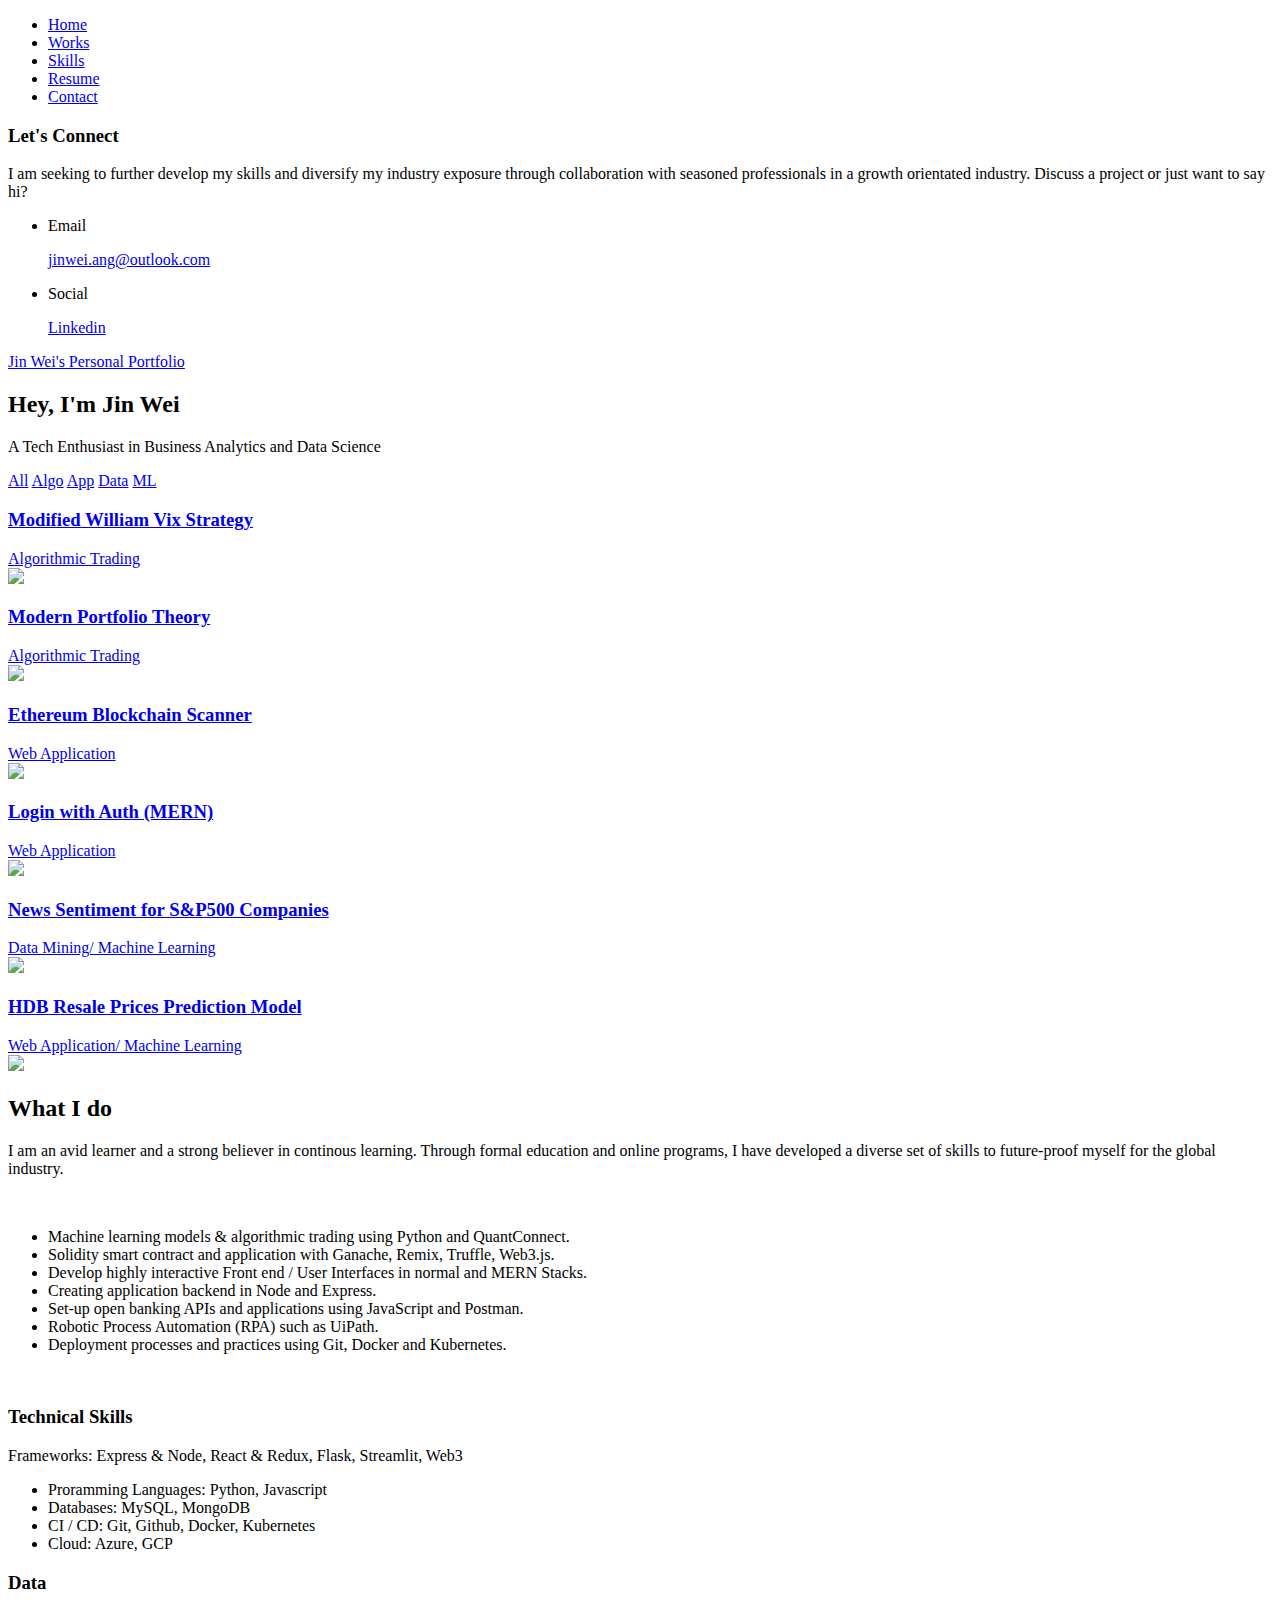
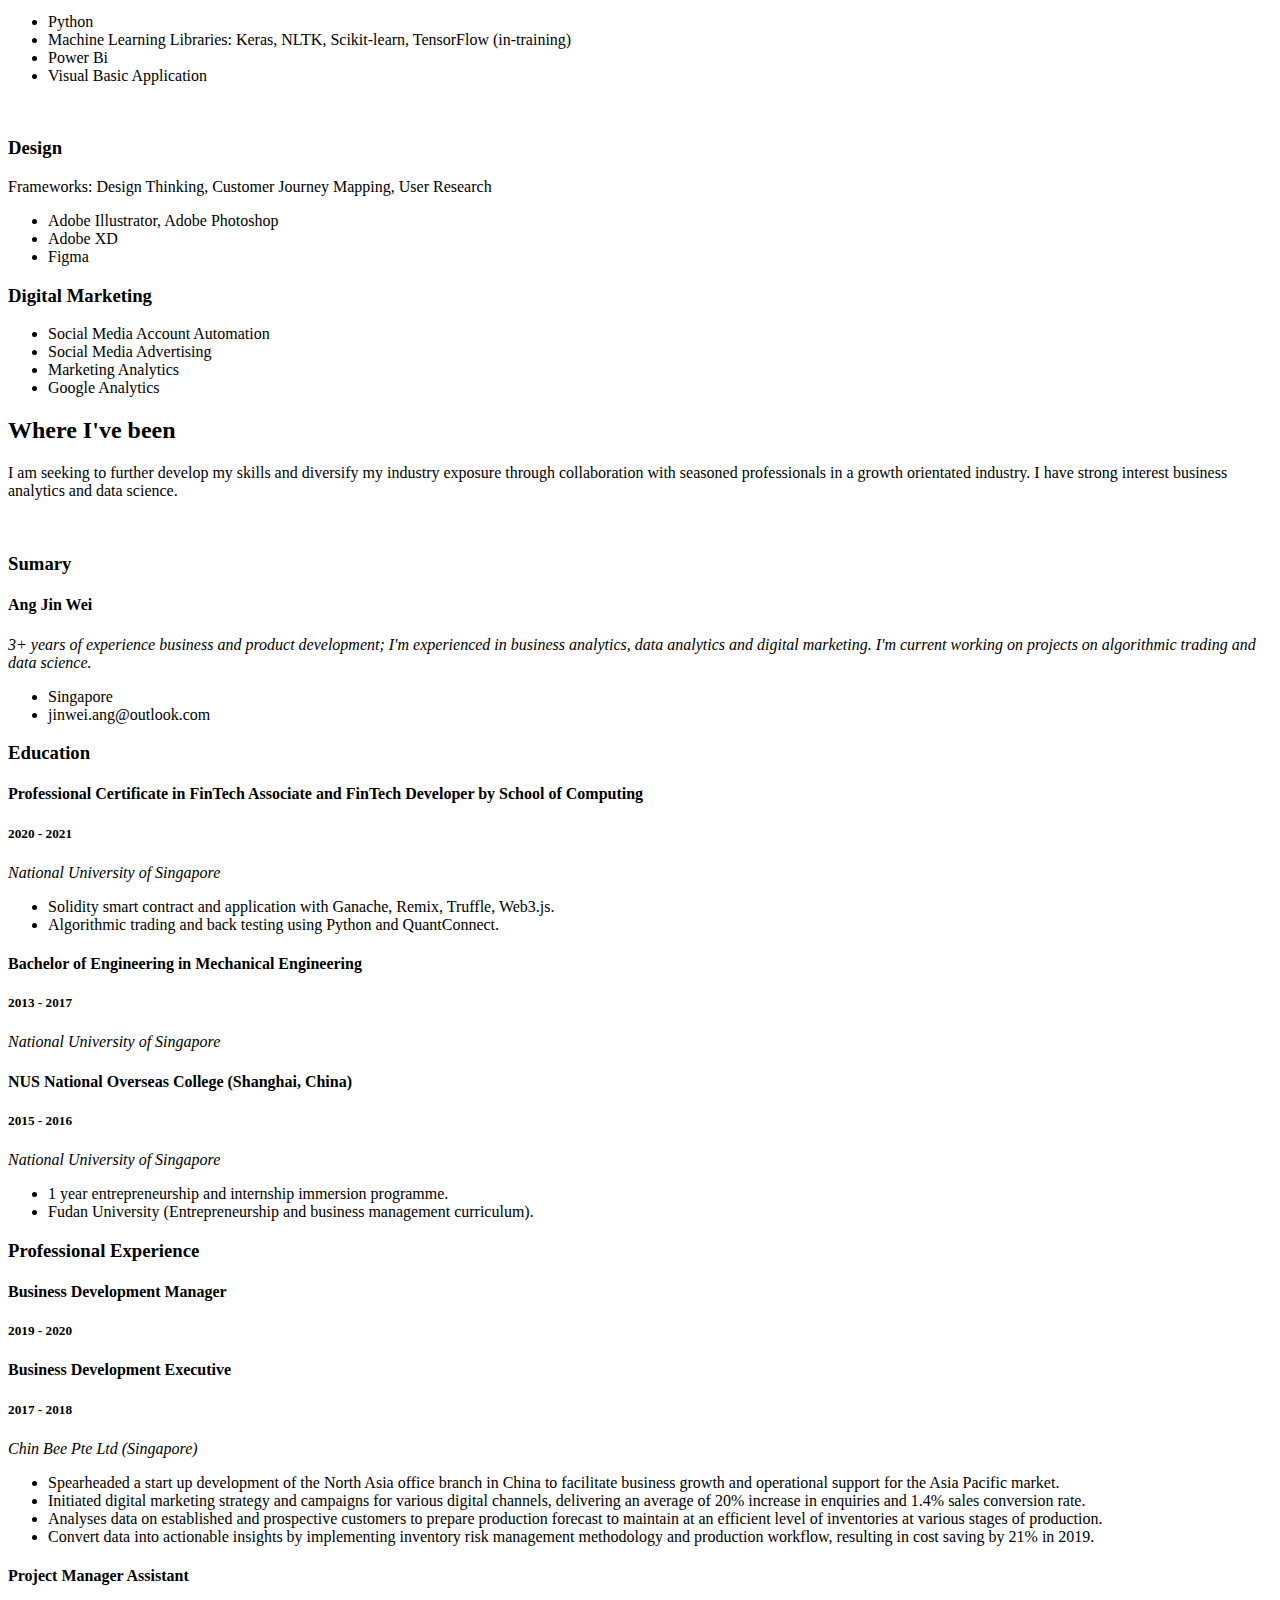
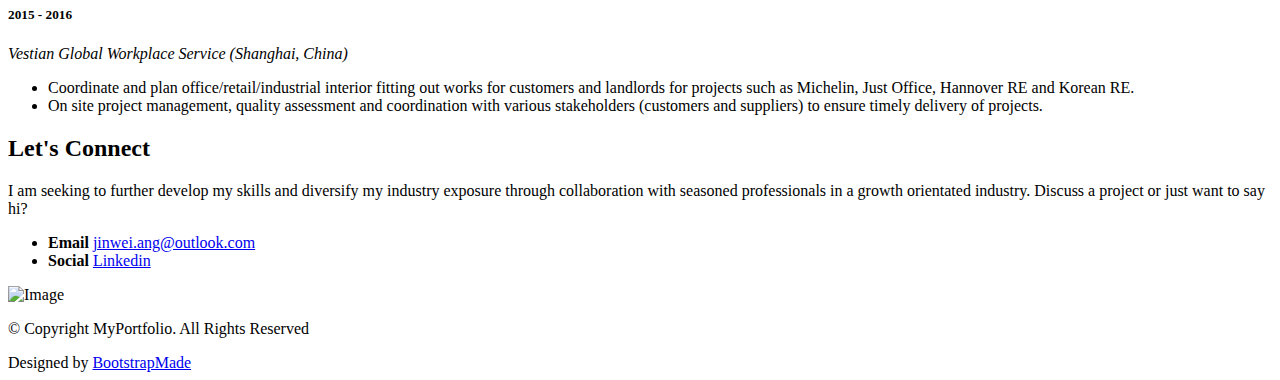
==== commit e3db5511: "Update index.html" ====
--- a/index.html
+++ b/index.html
@@ -145,6 +145,7 @@
           <div class="item algo col-sm-6 col-md-4 col-lg-4 mb-4">
             <a href="assets/img/Modified-William-Vix-Backtest-big.jpg" class="item-wrap fancybox" data-fancybox="images"
               data-caption="&lt;h4&gt;Modified William Vix Strategyy&lt;/h4&gt;&lt;/b&gt;&lt;br /&gt; 
+              &lt;p&gt;Built With: QuantConnect&lt;/p&gt;
               &lt;a href =&quot;https://github.com/jinwei-ang/QuantConnect-Strategy-Backtest/tree/main/Modified%20William%20Vix%20Strategy&quot;&gt;View my source code&lt;/a&gt;">
               <div class="work-info">
                 <h3>Modified William Vix Strategy</h3>
@@ -157,6 +158,7 @@
           <div class="item algo col-sm-6 col-md-4 col-lg-4 mb-4">
             <a href="assets/img/MPT-Backtest-big.jpg" class="item-wrap fancybox" data-fancybox="images"
               data-caption="&lt;h4&gt;Modern Portfolio Theory&lt;/h4&gt;&lt;/b&gt;&lt;br /&gt; 
+              &lt;p&gt;Built With: QuantConnect&lt;/p&gt;
               &lt;a href =&quot;https://github.com/jinwei-ang/QuantConnect-Strategy-Backtest/tree/main/Modern%20Portfolio%20Theory&quot;&gt;View my source code&lt;/a&gt;">
               <div class="work-info">
                 <h3>Modern Portfolio Theory</h3>
@@ -196,7 +198,8 @@
             <a href="assets/img/News_SP500_Sentiment_Dashboard-big.jpg" class="item-wrap fancybox"
               data-fancybox="images"
               data-caption="&lt;h4&gt;News Sentiment for S&amp;P500 Companies&lt;/h4&gt;
-              &lt;p&gt;Built With: BeautifulSoup, NLTK, Vader Sentiment, Power Bi&lt;/p&gt;
+              &lt;p&gt;Built With: Finviz Data(BeautifulSoup), Power Bi&lt;/p&gt;
+              &lt;p&gt;Machine Learning Model: NLTK(VADER) &lt;/p&gt;
               &lt;/b&gt;&lt;br /&gt; &lt;a href =&quot;https://github.com/jinwei-ang/News-Sentiment-for-SP500-Companies&quot;&gt;View my source code&lt;/a&gt;">
               <div class="work-info">
                 <h3>News Sentiment for S&P500 Companies</h3>
@@ -210,7 +213,7 @@
             <a href="assets/img/HDB_Resale_Prediction_Model-big.jpg" class="item-wrap fancybox" data-fancybox="images"
               data-caption="&lt;h4&gt;HDB Resale Prices Prediction Model&lt;/h4&gt;
             &lt;p&gt;Built With: Scikit-learn, SHAP, Streamlit&lt;/p&gt;
-            &lt;p&gt;Machine Learning Models: Linear Regression, Random Forest&lt;/p&gt;
+            &lt;p&gt;Machine Learning Model: Linear Regression, Random Forest&lt;/p&gt;
             &lt;/b&gt;&lt;br /&gt; &lt;a href =&quot;https://github.com/jinwei-ang/HBD-Resale-Prices-Prediction-Model-App&quot;&gt;View my source code&lt;/a&gt;">
               <div class="work-info">
                 <h3>HDB Resale Prices Prediction Model</h3>
@@ -309,9 +312,8 @@
 
             <h2>Where I've been</h2>
             <p class="mb-0">I am seeking to further develop my skills and diversify my industry exposure through
-              collaboration with seasoned
-              professionals in a growth orientated industry. I have strong interest business analytics, machine learning
-              and algorithmic trading.</p><br>
+              collaboration with seasoned professionals in a growth orientated industry. I have strong interest business analytics and data science.
+            </p><br>
           </div>
 
           <div class="row">
@@ -319,13 +321,13 @@
               <h3 class="resume-title">Sumary</h3>
               <div class="resume-item pb-0">
                 <h4>Ang Jin Wei</h4>
-                <p><em>3+ years of experience business development; I possess an array of skills from business analytics
-                    analytics,
-                    marketing and techical development. </em></p>
+                <p><em>3+ years of experience business and product development; I'm experienced in business analytics, data analytics and 
+                  digital marketing. I'm current working on projects on algorithmic trading and data science.
+                  </em></p>
                 <p>
                 <ul>
                   <li>Singapore</li>
-                  <li>angjinwei.ang@outlook.com</li>
+                  <li>jinwei.ang@outlook.com</li>
                 </ul>
                 </p>
               </div>
@@ -479,4 +481,4 @@
 
 </body>
 
-</html>
+</html>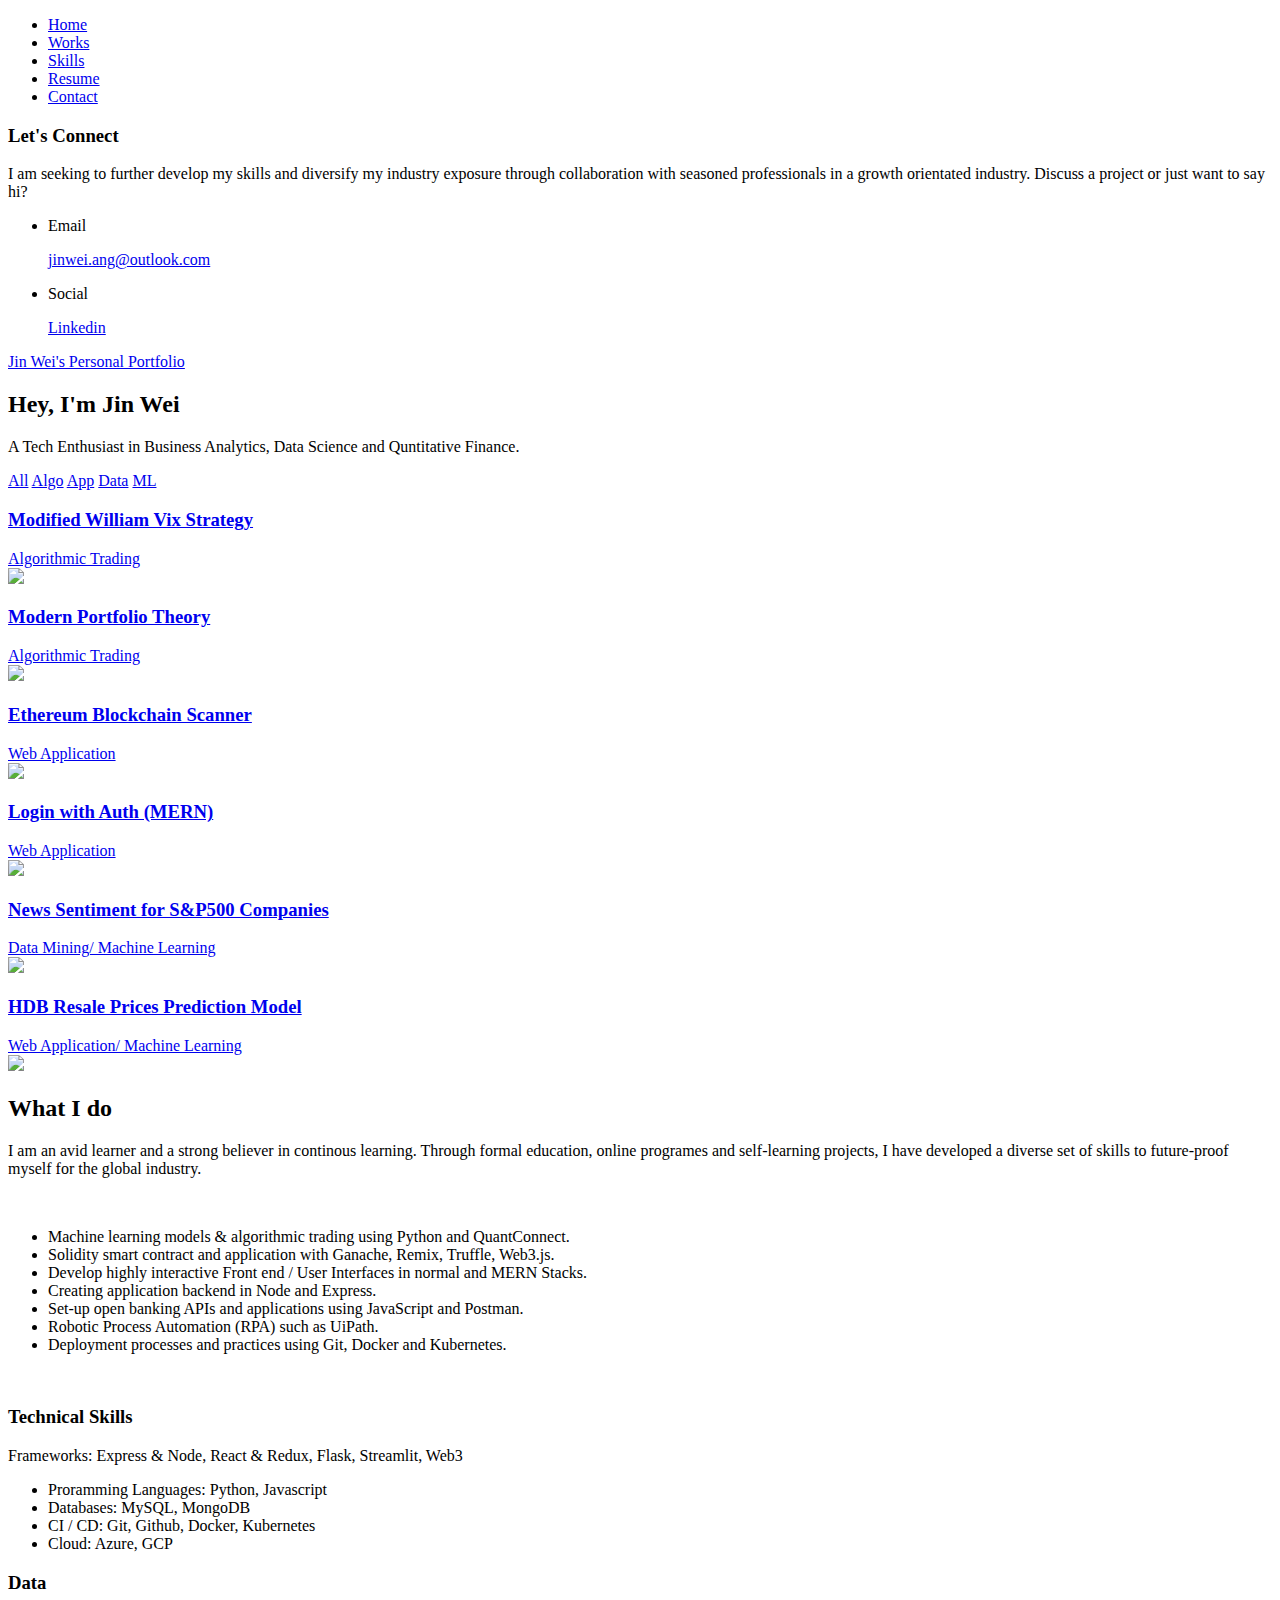
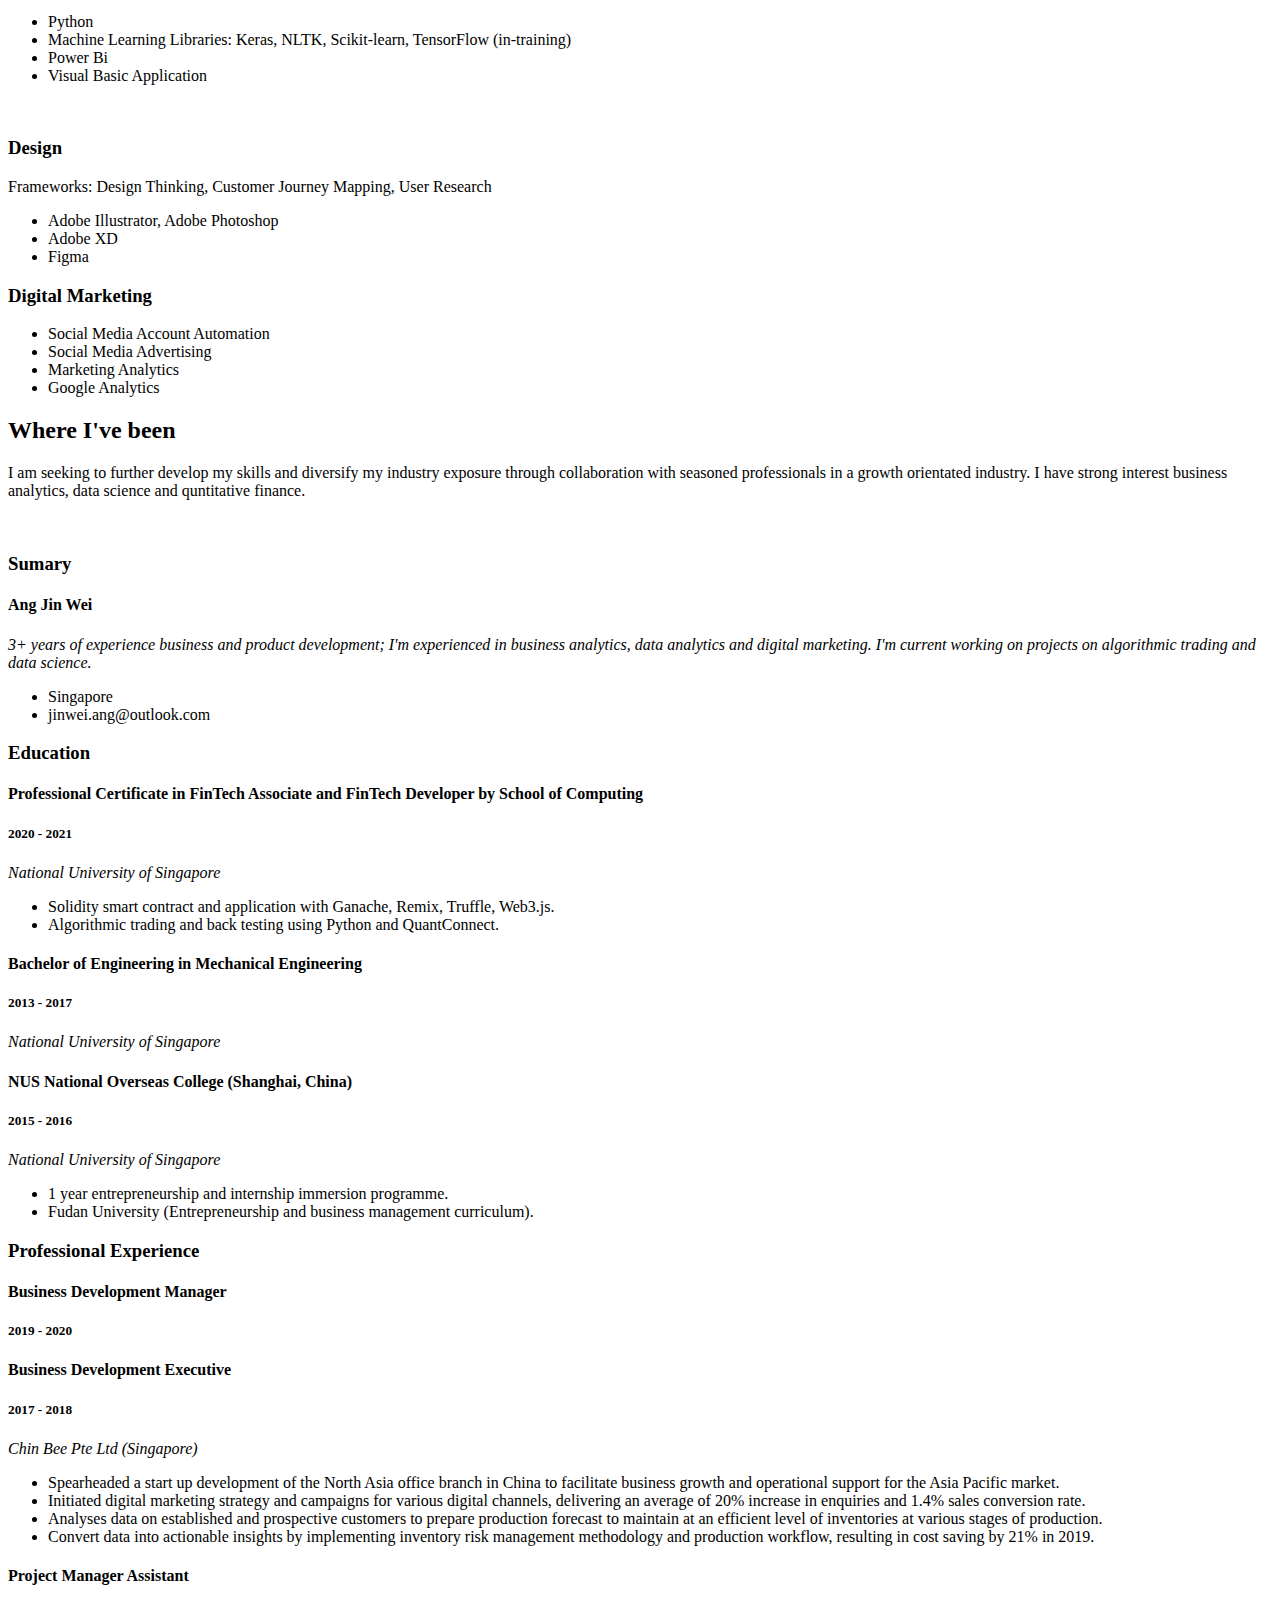
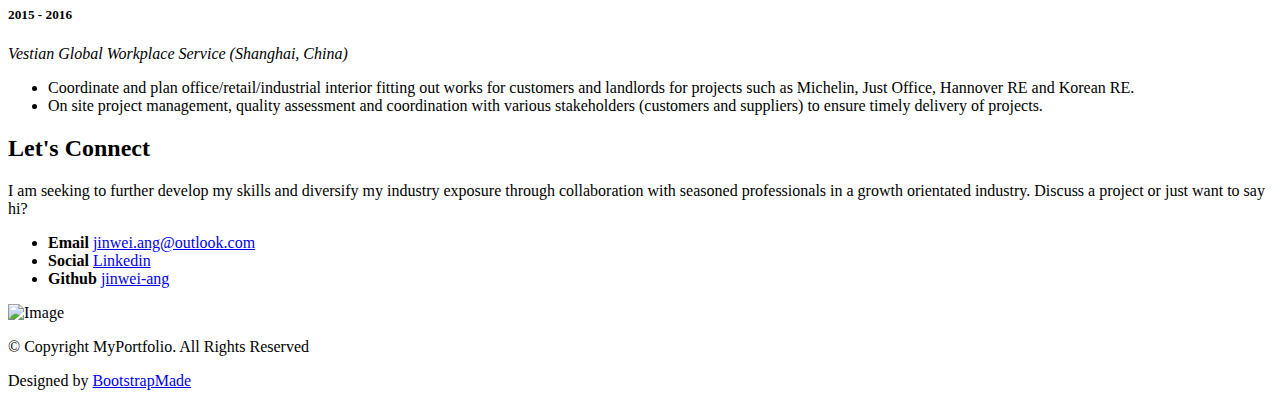
==== commit 0e122b5f: "Update index.html" ====
--- a/index.html
+++ b/index.html
@@ -23,21 +23,21 @@
 
   <!-- Google / Search Engine Tags -->
   <meta itemprop="name" content="Jin Wei">
-  <meta itemprop="description" content="Hey, I'm Jin Wei! A Tech Enthusiast in Business Analytics and Data Science.">
+  <meta itemprop="description" content="Hey, I'm Jin Wei! A Tech Enthusiast in Business Analytics, Data Science and Quntitative Finance.">
   <meta itemprop="image" content="https://jinwei-ang.github.io/assets/img/ang-jin-wei.jpg">
 
   <!-- Facebook Meta Tags -->
   <meta property="og:url" content="https://jinwei-ang.github.io/">
   <meta property="og:type" content="website">
   <meta property="og:title" content="Jin Wei">
-  <meta property="og:description" content="Hey, I'm Jin Wei! A Tech Enthusiast in Business Analytics and Data Science.">
+  <meta property="og:description" content="Hey, I'm Jin Wei! A Tech Enthusiast in Business Analytics, Data Science and Quntitative Finance.">
   <meta property="og:image" content="https://jinwei-ang.github.io/assets/img/ang-jin-wei-2.jpg">
 
   <!-- Twitter Meta Tags -->
   <meta name="twitter:card" content="summary_large_image">
   <meta name="twitter:title" content="Jin Wei">
   <meta name="twitter:description"
-    content="Hey, I'm Jin Wei! A Tech Enthusiast in Business Analytics and Data Science.">
+    content="Hey, I'm Jin Wei! A Tech Enthusiast in Business Analytics, Data Science and Quntitative Finance.">
   <meta name="twitter:image" content="https://jinwei-ang.github.io/assets/img/ang-jin-wei.jpg">
 
   <!-- Google Tag Manager -->
@@ -129,7 +129,7 @@
         <div class="row mb-5 align-items-center">
           <div class="col-md-12 col-lg-6 mb-4 mb-lg-0" data-aos="fade-up">
             <h2>Hey, I'm Jin Wei</h2>
-            <p class="mb-0">A Tech Enthusiast in Business Analytics and Data Science</p>
+            <p class="mb-0">A Tech Enthusiast in Business Analytics, Data Science and Quntitative Finance.</p>
           </div>
           <div class="col-md-12 col-lg-6 text-start text-lg-end" data-aos="fade-up" data-aos-delay="100">
             <div id="filters" class="filters">
@@ -237,7 +237,7 @@
 
             <h2>What I do</h2>
             <p class="mb-0">I am an avid learner and a strong believer in continous learning.
-              Through formal education and online programs, I have developed a diverse set of skills to future-proof
+              Through formal education, online programes and self-learning projects, I have developed a diverse set of skills to future-proof
               myself for the global industry.</p><br>
             <div>
               <ul class="list-unstyled list-line">
@@ -312,7 +312,7 @@
 
             <h2>Where I've been</h2>
             <p class="mb-0">I am seeking to further develop my skills and diversify my industry exposure through
-              collaboration with seasoned professionals in a growth orientated industry. I have strong interest business analytics and data science.
+              collaboration with seasoned professionals in a growth orientated industry. I have strong interest business analytics, data science and quntitative finance.
             </p><br>
           </div>
 
@@ -429,6 +429,10 @@
                 <strong class="d-block mb-1">Social</strong>
                 <a href="https://www.linkedin.com/in/jinwei-ang/">Linkedin</a>
               </li>
+              <li class="mb-3">
+                <strong class="d-block mb-1">Github</strong>
+                <a href="https://github.com/jinwei-ang">jinwei-ang</a>
+              </li>
             </ul>
 
           </div>
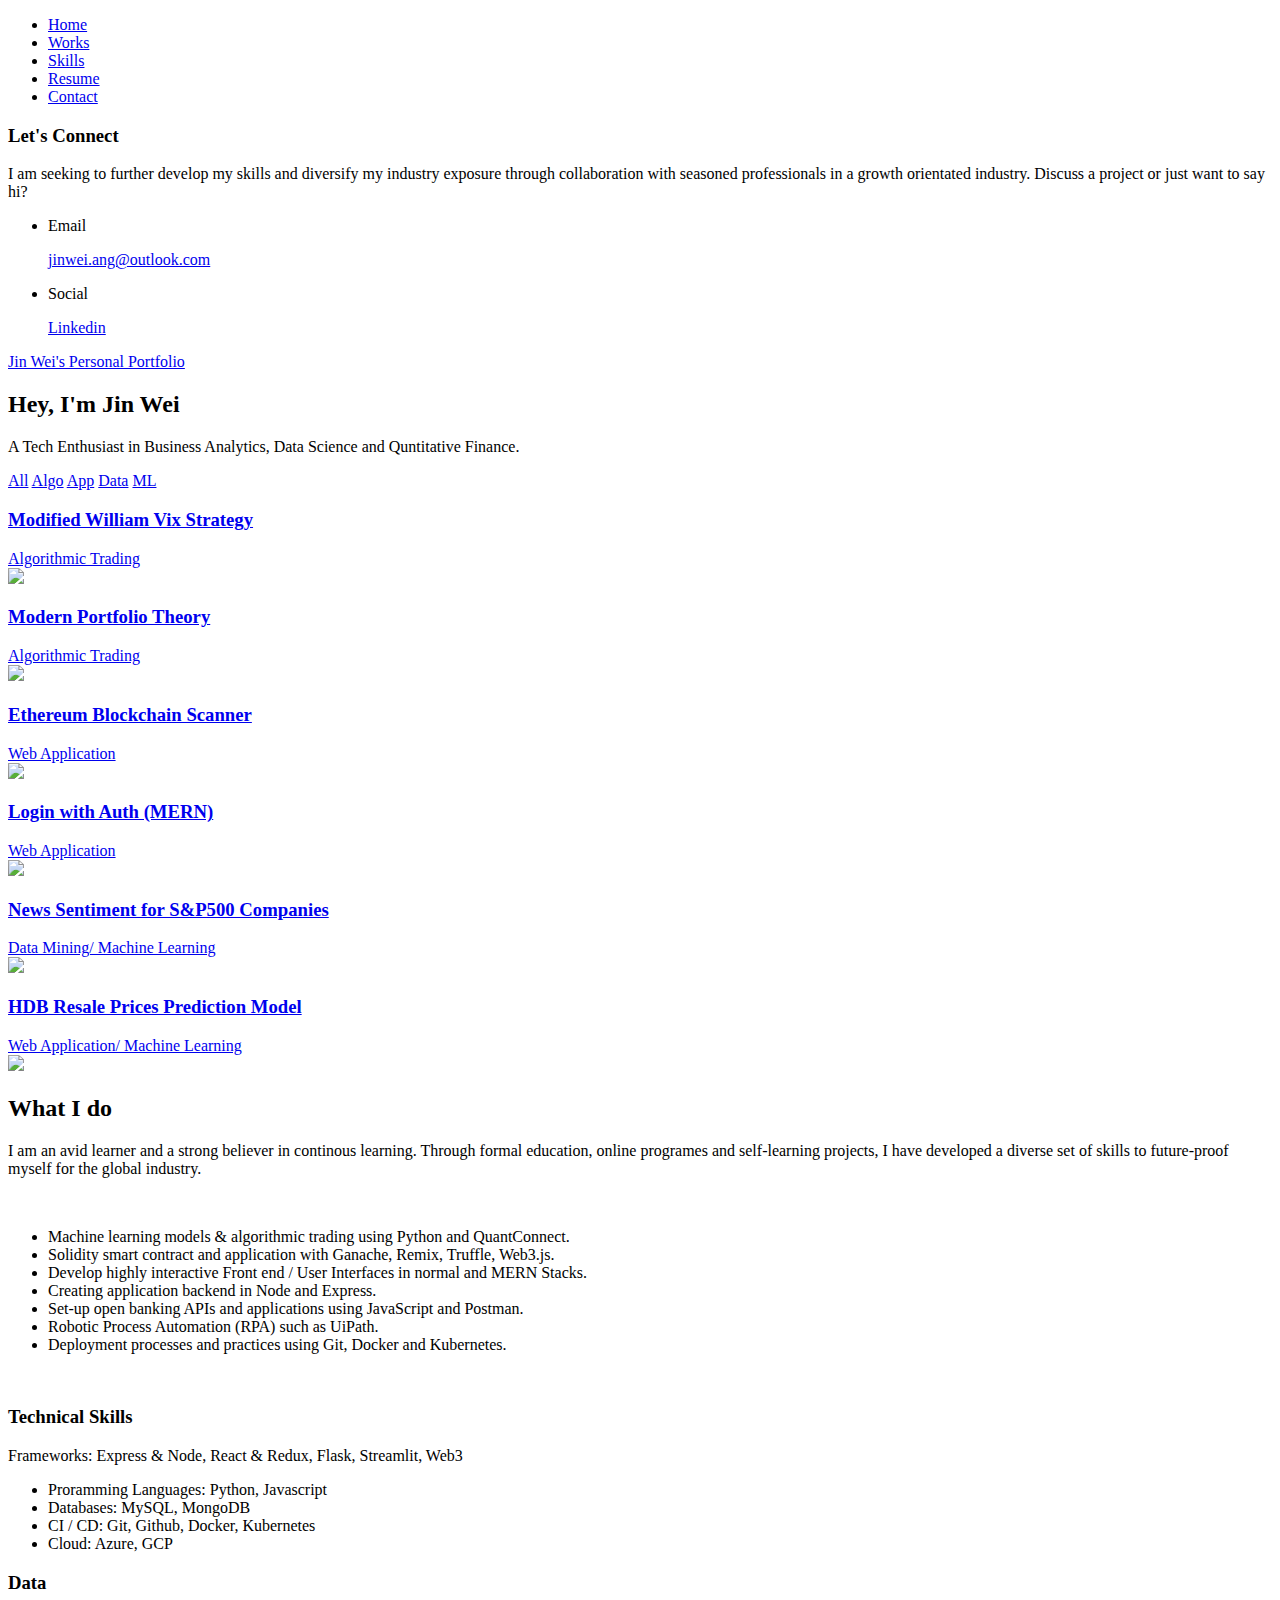
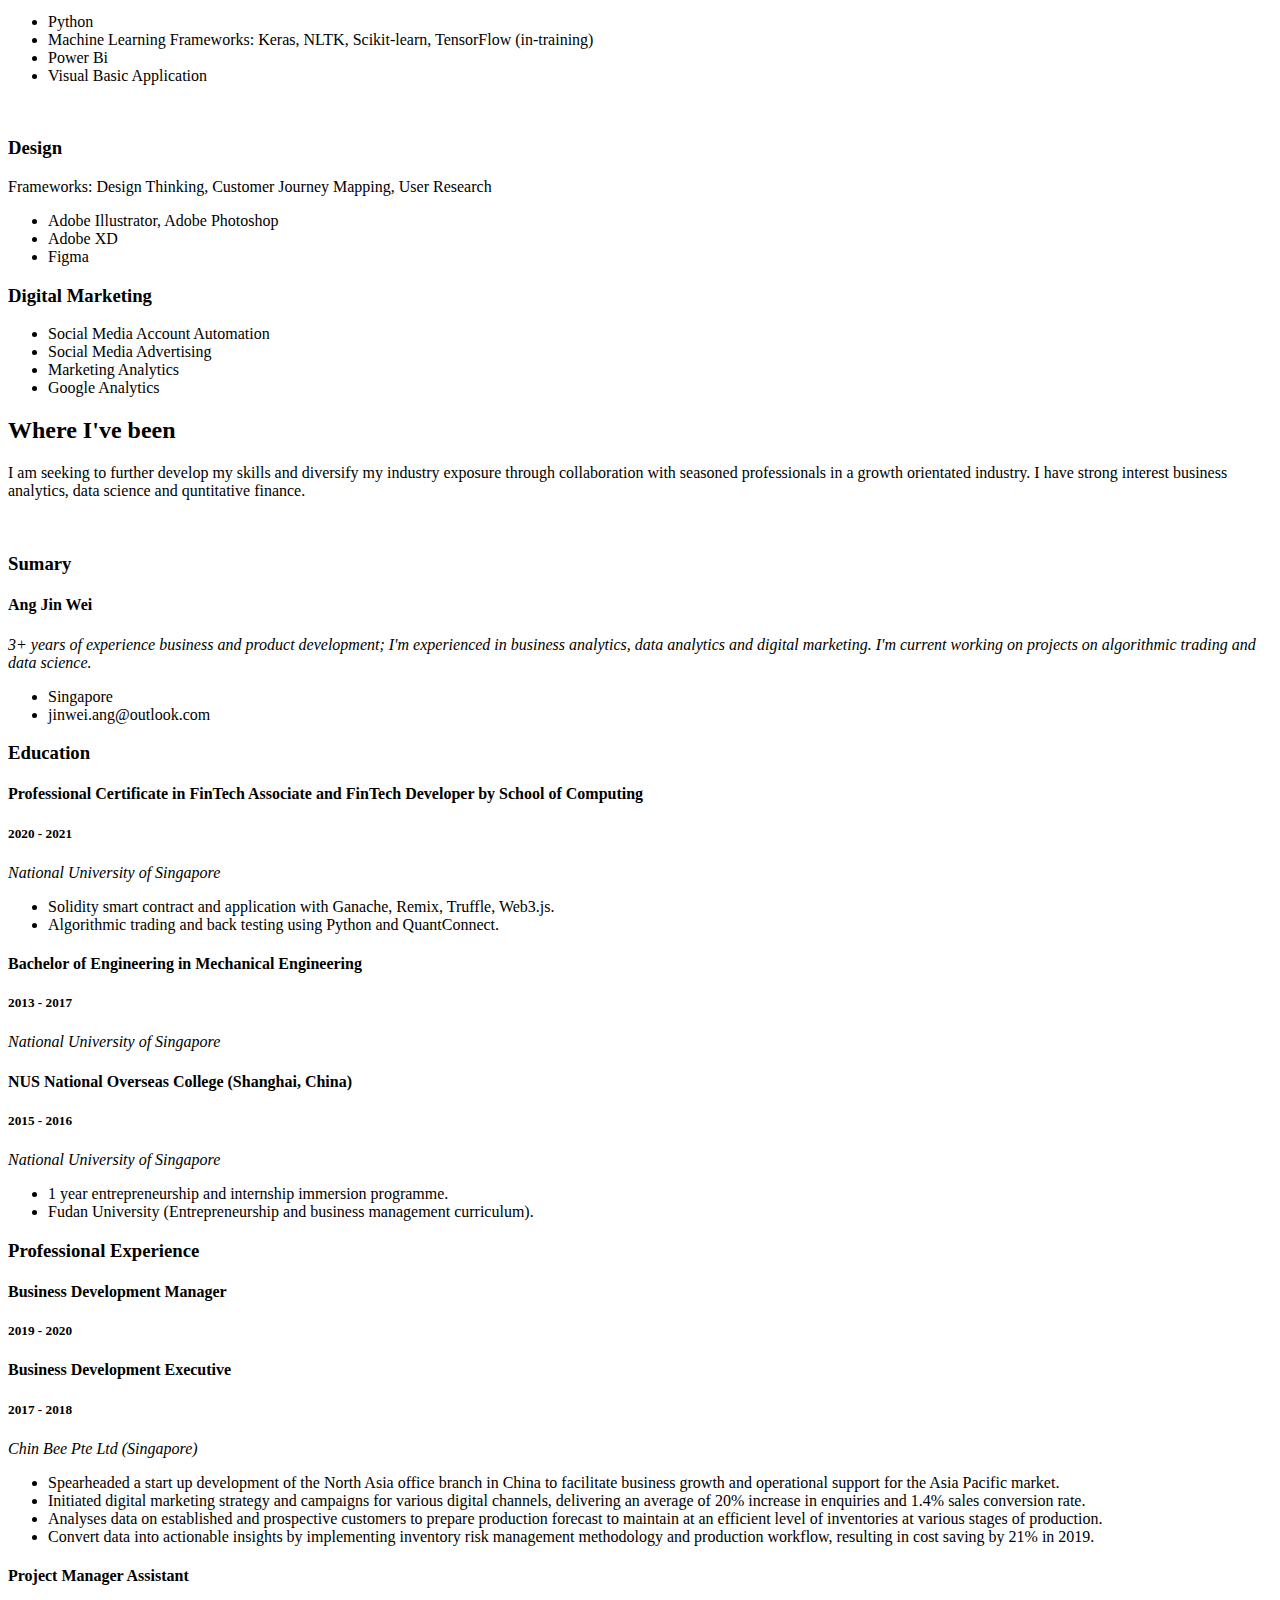
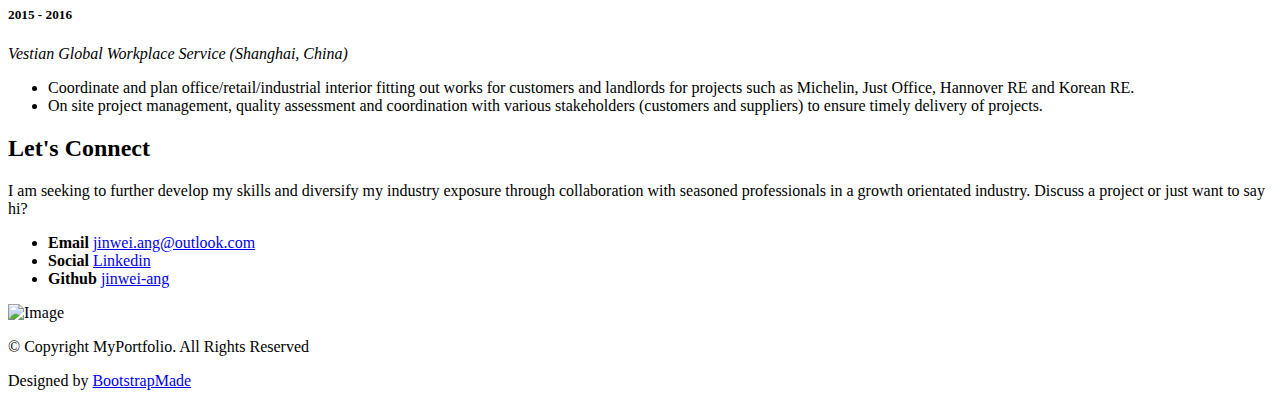
==== commit df84c1a1: "Update index.html" ====
--- a/index.html
+++ b/index.html
@@ -270,7 +270,7 @@
               <h3 class="skills-title">Data</h3>
               <ul class="list-unstyled list-line">
                 <li>Python</li>
-                <li>Machine Learning Libraries: Keras, NLTK, Scikit-learn, TensorFlow (in-training)</li>
+                <li>Machine Learning Frameworks: Keras, NLTK, Scikit-learn, TensorFlow (in-training)</li>
                 <li>Power Bi</li>
                 <li>Visual Basic Application</li>
               </ul>
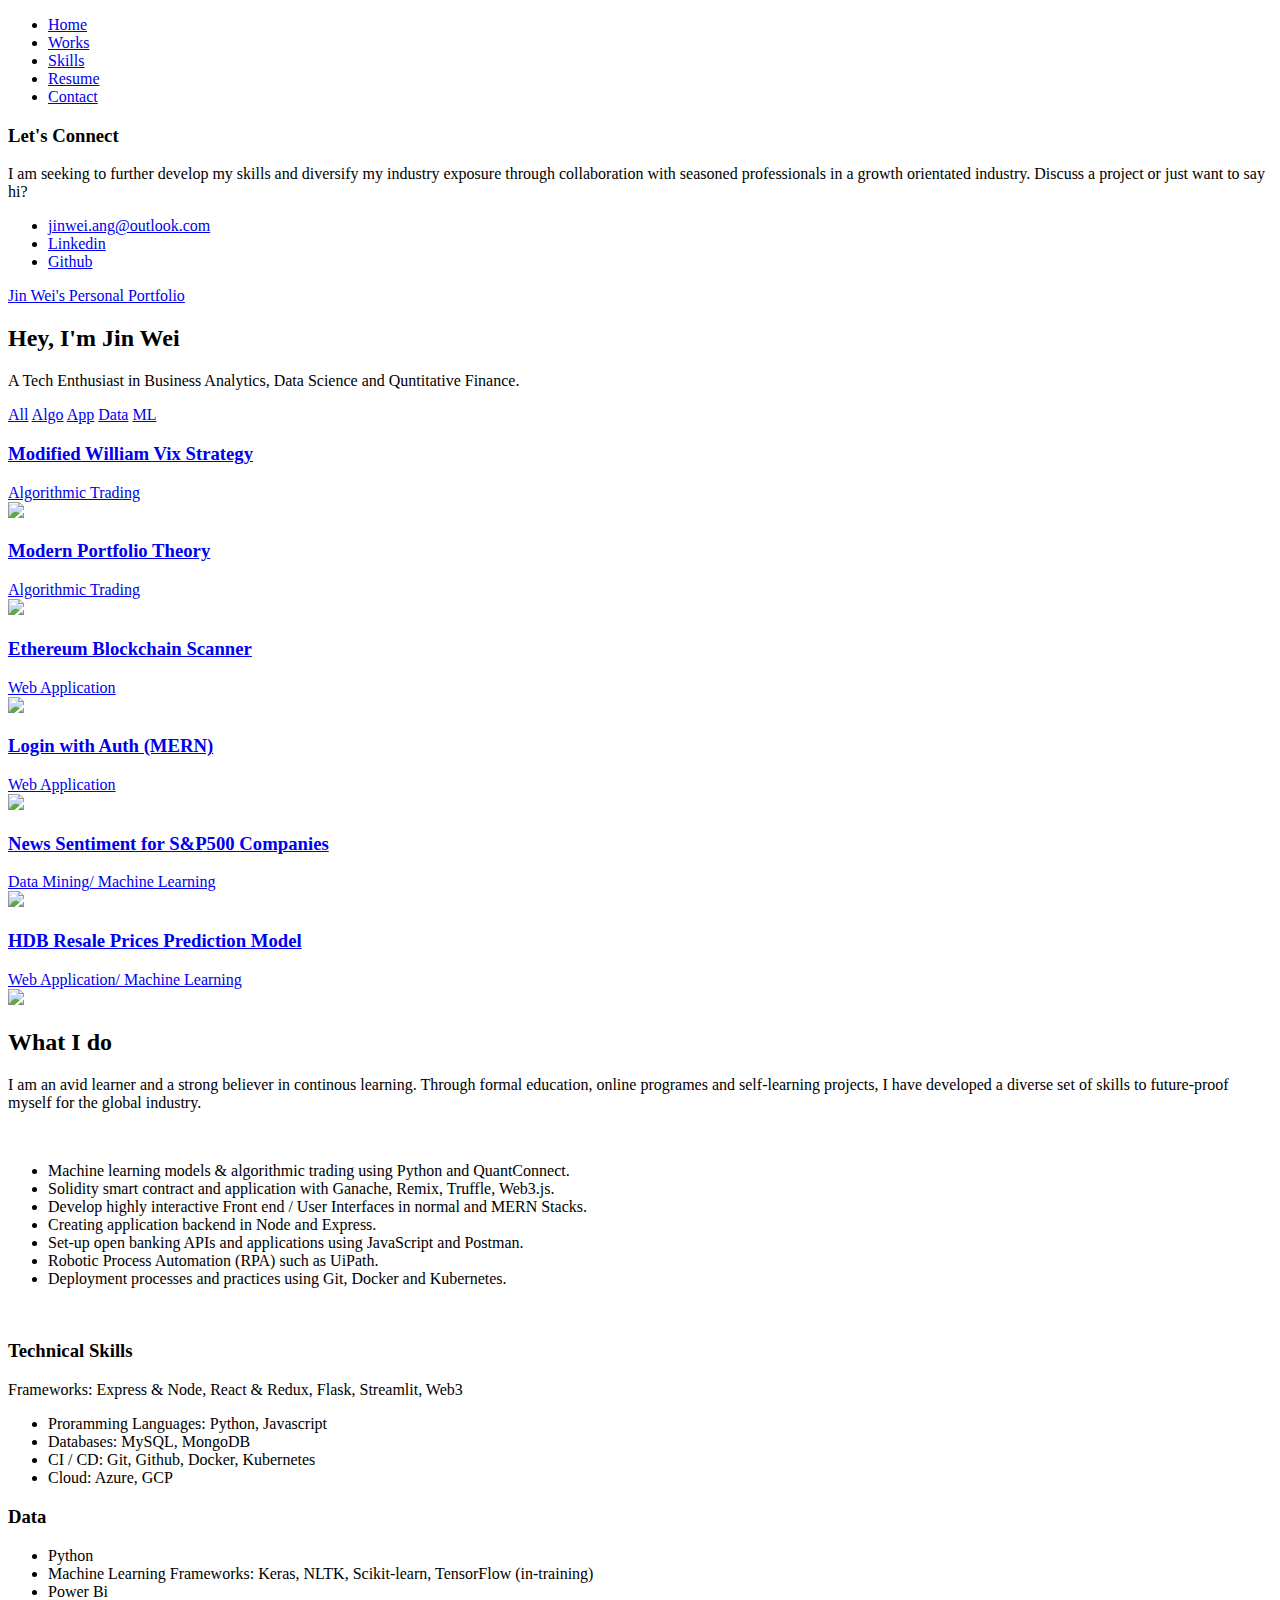
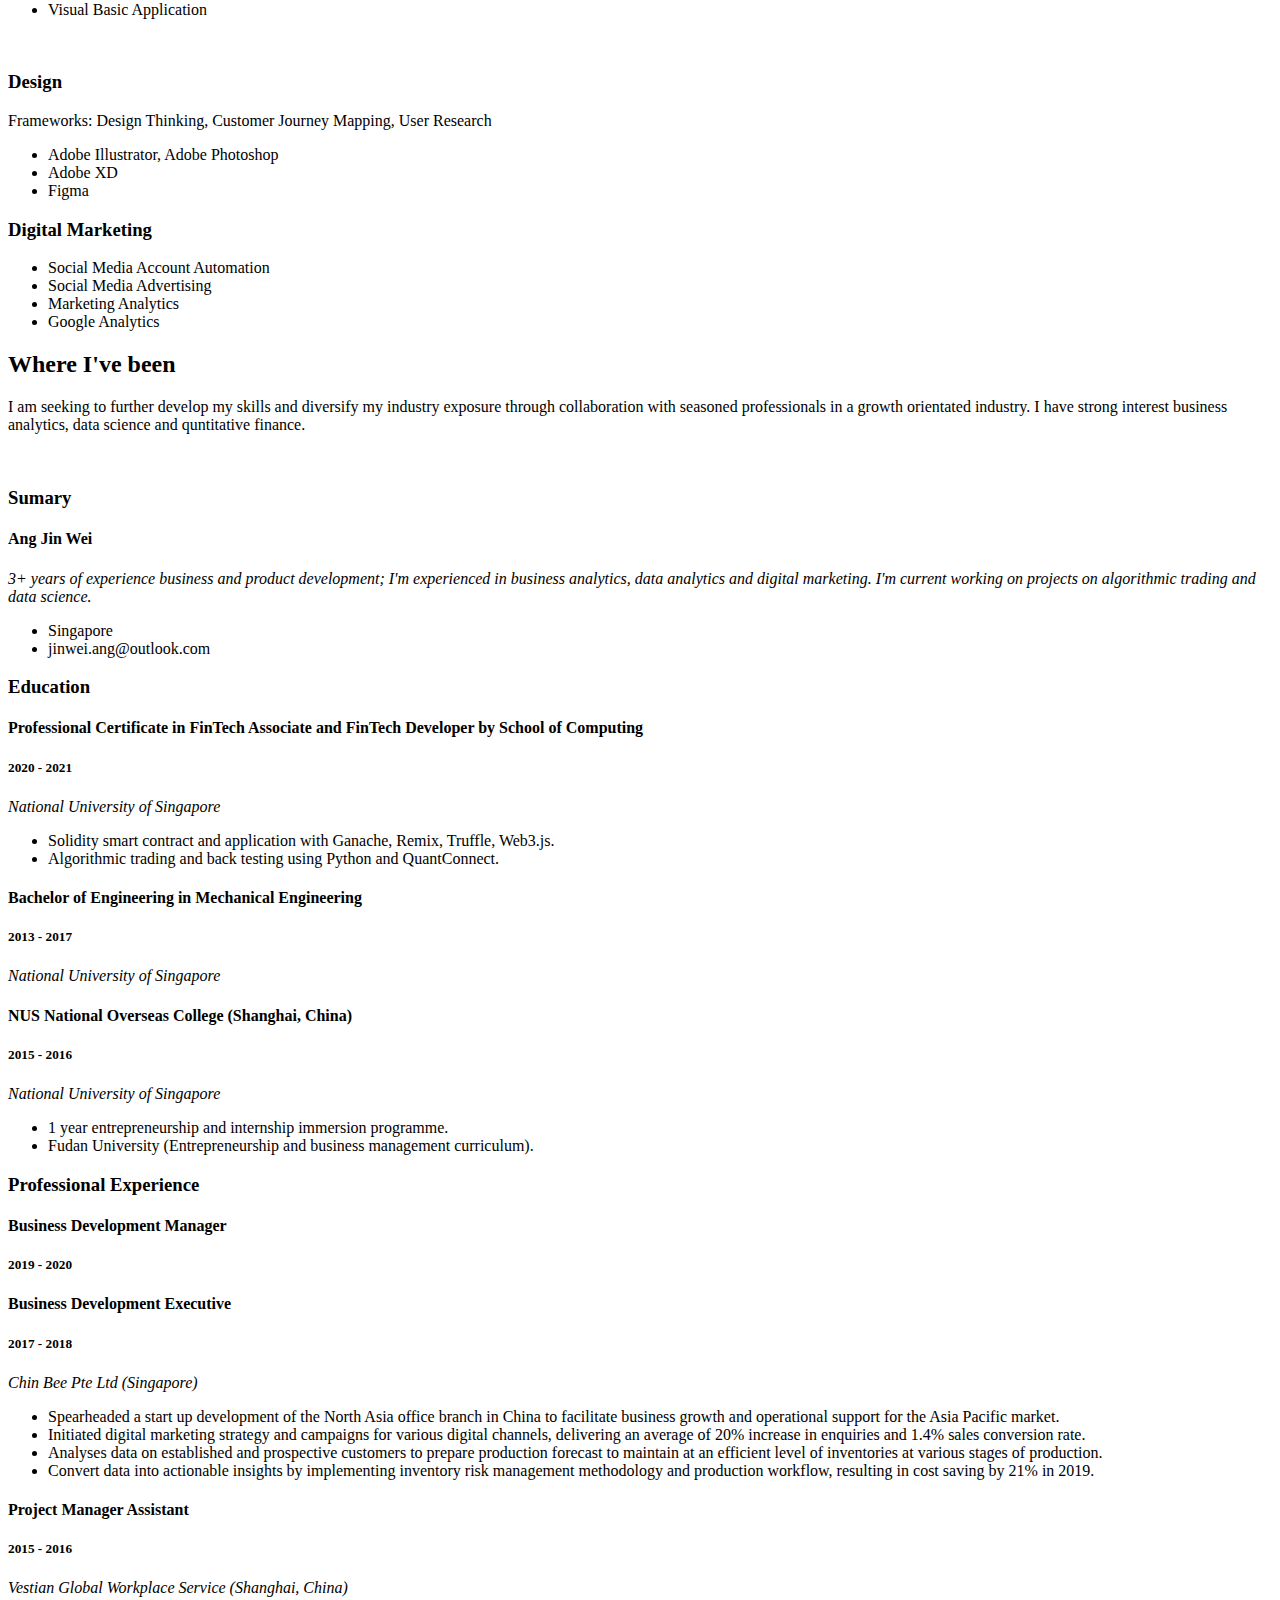
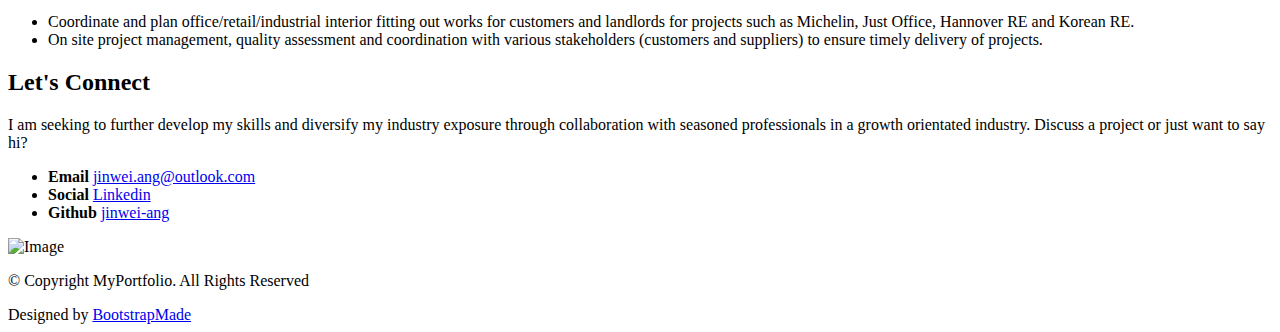
==== commit eea38e25: "Update index.html" ====
--- a/index.html
+++ b/index.html
@@ -23,14 +23,16 @@
 
   <!-- Google / Search Engine Tags -->
   <meta itemprop="name" content="Jin Wei">
-  <meta itemprop="description" content="Hey, I'm Jin Wei! A Tech Enthusiast in Business Analytics, Data Science and Quntitative Finance.">
+  <meta itemprop="description"
+    content="Hey, I'm Jin Wei! A Tech Enthusiast in Business Analytics, Data Science and Quntitative Finance.">
   <meta itemprop="image" content="https://jinwei-ang.github.io/assets/img/ang-jin-wei.jpg">
 
   <!-- Facebook Meta Tags -->
   <meta property="og:url" content="https://jinwei-ang.github.io/">
   <meta property="og:type" content="website">
   <meta property="og:title" content="Jin Wei">
-  <meta property="og:description" content="Hey, I'm Jin Wei! A Tech Enthusiast in Business Analytics, Data Science and Quntitative Finance.">
+  <meta property="og:description"
+    content="Hey, I'm Jin Wei! A Tech Enthusiast in Business Analytics, Data Science and Quntitative Finance.">
   <meta property="og:image" content="https://jinwei-ang.github.io/assets/img/ang-jin-wei-2.jpg">
 
   <!-- Twitter Meta Tags -->
@@ -93,12 +95,16 @@
           <div class="col-md-5 ml-auto order-2" data-aos="fade-up">
             <ul class="list-unstyled">
               <li class="mb-3">
-                <p class="d-block mb-1">Email</p>
+                <!-- <p class="d-block mb-1">Email</p> -->
                 <a href="mailto:jinwei.ang@outlook.com">jinwei.ang@outlook.com</a>
               </li>
               <li class="mb-3">
-                <p class="d-block mb-1">Social</p>
+                <!-- <p class="d-block mb-1">Social</p> -->
                 <a href="https://www.linkedin.com/in/jinwei-ang/">Linkedin</a>
+              </li>
+              <li class="mb-3">
+                <!-- <p class="d-block mb-1">Github</p> -->
+                <a href="https://github.com/jinwei-ang">Github</a>
               </li>
             </ul>
 
@@ -237,7 +243,8 @@
 
             <h2>What I do</h2>
             <p class="mb-0">I am an avid learner and a strong believer in continous learning.
-              Through formal education, online programes and self-learning projects, I have developed a diverse set of skills to future-proof
+              Through formal education, online programes and self-learning projects, I have developed a diverse set of
+              skills to future-proof
               myself for the global industry.</p><br>
             <div>
               <ul class="list-unstyled list-line">
@@ -312,7 +319,8 @@
 
             <h2>Where I've been</h2>
             <p class="mb-0">I am seeking to further develop my skills and diversify my industry exposure through
-              collaboration with seasoned professionals in a growth orientated industry. I have strong interest business analytics, data science and quntitative finance.
+              collaboration with seasoned professionals in a growth orientated industry. I have strong interest business
+              analytics, data science and quntitative finance.
             </p><br>
           </div>
 
@@ -321,8 +329,9 @@
               <h3 class="resume-title">Sumary</h3>
               <div class="resume-item pb-0">
                 <h4>Ang Jin Wei</h4>
-                <p><em>3+ years of experience business and product development; I'm experienced in business analytics, data analytics and 
-                  digital marketing. I'm current working on projects on algorithmic trading and data science.
+                <p><em>3+ years of experience business and product development; I'm experienced in business analytics,
+                    data analytics and
+                    digital marketing. I'm current working on projects on algorithmic trading and data science.
                   </em></p>
                 <p>
                 <ul>
@@ -462,6 +471,7 @@
         <div class="col-sm-6 social text-md-end">
           <a href="mailto:jinwei.ang@outlook.com"><span class="bi bi-envelope"></span></a>
           <a href="https://www.linkedin.com/in/jinwei-ang/"><span class="bi bi-linkedin"></span></a>
+          <a href="https://github.com/jinwei-ang/"><span class="bi bi-github"></span></a>
         </div>
       </div>
     </div>
